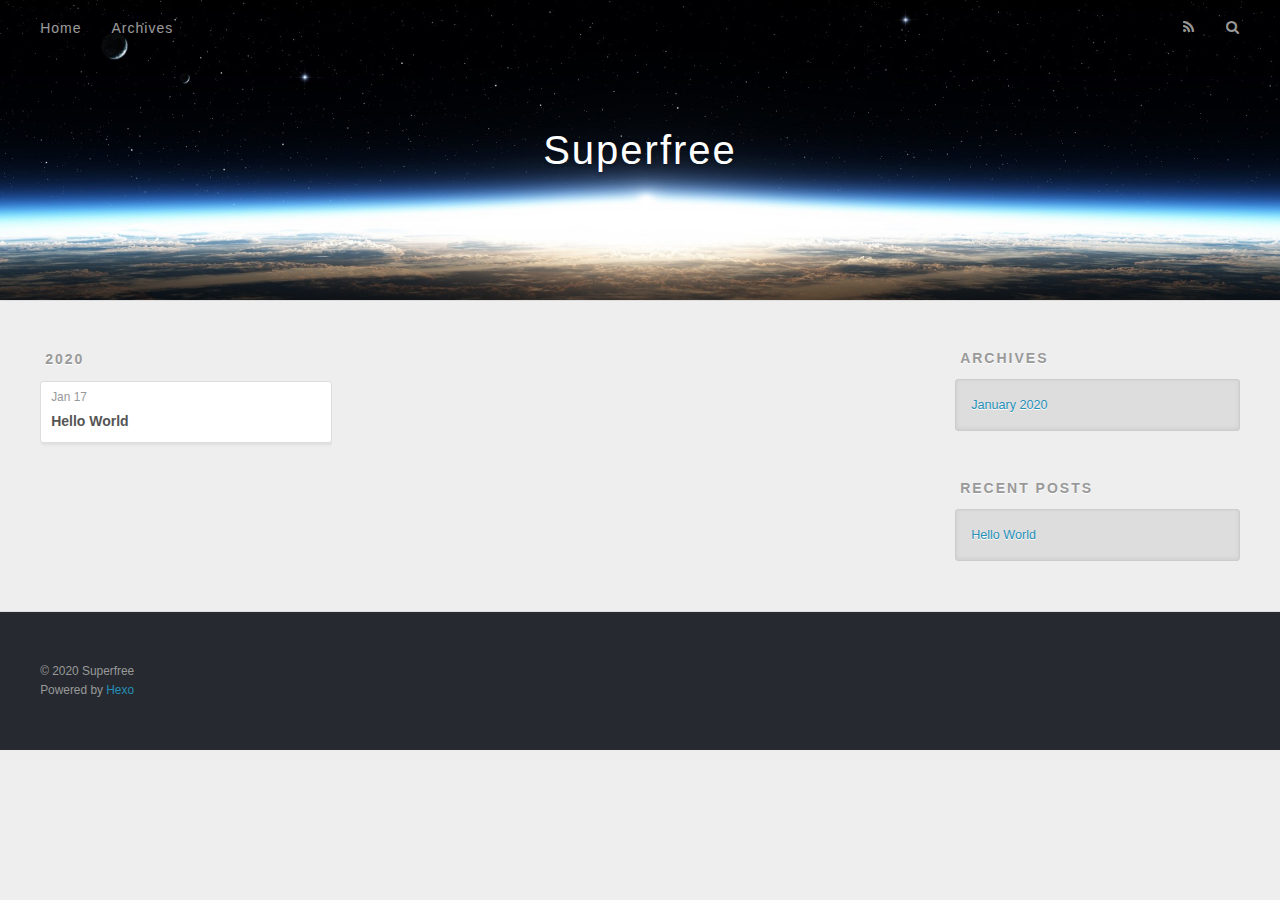
==== archives/index.html @ 98bcb6fc "Site updated: 2020-01-17 13:25:51" ====
<!DOCTYPE html>
<html>
<head>
  <meta charset="utf-8">
  

  
  <title>Archives | Superfree</title>
  <meta name="viewport" content="width=device-width, initial-scale=1, maximum-scale=1">
  <meta property="og:type" content="website">
<meta property="og:title" content="Superfree">
<meta property="og:url" content="http://yoursite.com/archives/index.html">
<meta property="og:site_name" content="Superfree">
<meta property="og:locale" content="en_US">
<meta property="article:author" content="Superfree">
<meta name="twitter:card" content="summary">
  
    <link rel="alternate" href="/atom.xml" title="Superfree" type="application/atom+xml">
  
  
    <link rel="icon" href="/favicon.png">
  
  
    <link href="//fonts.googleapis.com/css?family=Source+Code+Pro" rel="stylesheet" type="text/css">
  
  
<link rel="stylesheet" href="/css/style.css">

<meta name="generator" content="Hexo 4.2.0"></head>

<body>
  <div id="container">
    <div id="wrap">
      <header id="header">
  <div id="banner"></div>
  <div id="header-outer" class="outer">
    <div id="header-title" class="inner">
      <h1 id="logo-wrap">
        <a href="/" id="logo">Superfree</a>
      </h1>
      
    </div>
    <div id="header-inner" class="inner">
      <nav id="main-nav">
        <a id="main-nav-toggle" class="nav-icon"></a>
        
          <a class="main-nav-link" href="/">Home</a>
        
          <a class="main-nav-link" href="/archives">Archives</a>
        
      </nav>
      <nav id="sub-nav">
        
          <a id="nav-rss-link" class="nav-icon" href="/atom.xml" title="RSS Feed"></a>
        
        <a id="nav-search-btn" class="nav-icon" title="Search"></a>
      </nav>
      <div id="search-form-wrap">
        <form action="//google.com/search" method="get" accept-charset="UTF-8" class="search-form"><input type="search" name="q" class="search-form-input" placeholder="Search"><button type="submit" class="search-form-submit">&#xF002;</button><input type="hidden" name="sitesearch" value="http://yoursite.com"></form>
      </div>
    </div>
  </div>
</header>
      <div class="outer">
        <section id="main">
  
  
    
    
      
      
      <section class="archives-wrap">
        <div class="archive-year-wrap">
          <a href="/archives/2020" class="archive-year">2020</a>
        </div>
        <div class="archives">
    
    <article class="archive-article archive-type-post">
  <div class="archive-article-inner">
    <header class="archive-article-header">
      <a href="/2020/01/17/hello-world/" class="archive-article-date">
  <time datetime="2020-01-17T05:00:53.581Z" itemprop="datePublished">Jan 17</time>
</a>
      
  
    <h1 itemprop="name">
      <a class="archive-article-title" href="/2020/01/17/hello-world/">Hello World</a>
    </h1>
  

    </header>
  </div>
</article>
  
  
    </div></section>
  


</section>
        
          <aside id="sidebar">
  
    

  
    

  
    
  
    
  <div class="widget-wrap">
    <h3 class="widget-title">Archives</h3>
    <div class="widget">
      <ul class="archive-list"><li class="archive-list-item"><a class="archive-list-link" href="/archives/2020/01/">January 2020</a></li></ul>
    </div>
  </div>


  
    
  <div class="widget-wrap">
    <h3 class="widget-title">Recent Posts</h3>
    <div class="widget">
      <ul>
        
          <li>
            <a href="/2020/01/17/hello-world/">Hello World</a>
          </li>
        
      </ul>
    </div>
  </div>

  
</aside>
        
      </div>
      <footer id="footer">
  
  <div class="outer">
    <div id="footer-info" class="inner">
      &copy; 2020 Superfree<br>
      Powered by <a href="http://hexo.io/" target="_blank">Hexo</a>
    </div>
  </div>
</footer>
    </div>
    <nav id="mobile-nav">
  
    <a href="/" class="mobile-nav-link">Home</a>
  
    <a href="/archives" class="mobile-nav-link">Archives</a>
  
</nav>
    

<script src="//ajax.googleapis.com/ajax/libs/jquery/2.0.3/jquery.min.js"></script>


  
<link rel="stylesheet" href="/fancybox/jquery.fancybox.css">

  
<script src="/fancybox/jquery.fancybox.pack.js"></script>




<script src="/js/script.js"></script>




  </div>
</body>
</html>
---- css/style.css ----
body {
  width: 100%;
}
body:before,
body:after {
  content: "";
  display: table;
}
body:after {
  clear: both;
}
html,
body,
div,
span,
applet,
object,
iframe,
h1,
h2,
h3,
h4,
h5,
h6,
p,
blockquote,
pre,
a,
abbr,
acronym,
address,
big,
cite,
code,
del,
dfn,
em,
img,
ins,
kbd,
q,
s,
samp,
small,
strike,
strong,
sub,
sup,
tt,
var,
dl,
dt,
dd,
ol,
ul,
li,
fieldset,
form,
label,
legend,
table,
caption,
tbody,
tfoot,
thead,
tr,
th,
td {
  margin: 0;
  padding: 0;
  border: 0;
  outline: 0;
  font-weight: inherit;
  font-style: inherit;
  font-family: inherit;
  font-size: 100%;
  vertical-align: baseline;
}
body {
  line-height: 1;
  color: #000;
  background: #fff;
}
ol,
ul {
  list-style: none;
}
table {
  border-collapse: separate;
  border-spacing: 0;
  vertical-align: middle;
}
caption,
th,
td {
  text-align: left;
  font-weight: normal;
  vertical-align: middle;
}
a img {
  border: none;
}
input,
button {
  margin: 0;
  padding: 0;
}
input::-moz-focus-inner,
button::-moz-focus-inner {
  border: 0;
  padding: 0;
}
@font-face {
  font-family: FontAwesome;
  font-style: normal;
  font-weight: normal;
  src: url("fonts/fontawesome-webfont.eot?v=#4.0.3");
  src: url("fonts/fontawesome-webfont.eot?#iefix&v=#4.0.3") format("embedded-opentype"), url("fonts/fontawesome-webfont.woff?v=#4.0.3") format("woff"), url("fonts/fontawesome-webfont.ttf?v=#4.0.3") format("truetype"), url("fonts/fontawesome-webfont.svg#fontawesomeregular?v=#4.0.3") format("svg");
}
html,
body,
#container {
  height: 100%;
}
body {
  background: #eee;
  font: 14px -apple-system, BlinkMacSystemFont, "Segoe UI", "Roboto", "Oxygen", "Ubuntu", "Cantarell", "Fira Sans", "Droid Sans", "Helvetica Neue", sans-serif;
  -webkit-text-size-adjust: 100%;
}
.outer {
  max-width: 1220px;
  margin: 0 auto;
  padding: 0 20px;
}
.outer:before,
.outer:after {
  content: "";
  display: table;
}
.outer:after {
  clear: both;
}
.inner {
  display: inline;
  float: left;
  width: 98.33333333333333%;
  margin: 0 0.833333333333333%;
}
.left,
.alignleft {
  float: left;
}
.right,
.alignright {
  float: right;
}
.clear {
  clear: both;
}
#container {
  position: relative;
}
.mobile-nav-on {
  overflow: hidden;
}
#wrap {
  height: 100%;
  width: 100%;
  position: absolute;
  top: 0;
  left: 0;
  -webkit-transition: 0.2s ease-out;
  -moz-transition: 0.2s ease-out;
  -ms-transition: 0.2s ease-out;
  transition: 0.2s ease-out;
  z-index: 1;
  background: #eee;
}
.mobile-nav-on #wrap {
  left: 280px;
}
@media screen and (min-width: 768px) {
  #main {
    display: inline;
    float: left;
    width: 73.33333333333333%;
    margin: 0 0.833333333333333%;
  }
}
.article-date,
.article-category-link,
.archive-year,
.widget-title {
  text-decoration: none;
  text-transform: uppercase;
  letter-spacing: 2px;
  color: #999;
  margin-bottom: 1em;
  margin-left: 5px;
  line-height: 1em;
  text-shadow: 0 1px #fff;
  font-weight: bold;
}
.article-inner,
.archive-article-inner {
  background: #fff;
  -webkit-box-shadow: 1px 2px 3px #ddd;
  box-shadow: 1px 2px 3px #ddd;
  border: 1px solid #ddd;
  border-radius: 3px;
}
.article-entry h1,
.widget h1 {
  font-size: 2em;
}
.article-entry h2,
.widget h2 {
  font-size: 1.5em;
}
.article-entry h3,
.widget h3 {
  font-size: 1.3em;
}
.article-entry h4,
.widget h4 {
  font-size: 1.2em;
}
.article-entry h5,
.widget h5 {
  font-size: 1em;
}
.article-entry h6,
.widget h6 {
  font-size: 1em;
  color: #999;
}
.article-entry hr,
.widget hr {
  border: 1px dashed #ddd;
}
.article-entry strong,
.widget strong {
  font-weight: bold;
}
.article-entry em,
.widget em,
.article-entry cite,
.widget cite {
  font-style: italic;
}
.article-entry sup,
.widget sup,
.article-entry sub,
.widget sub {
  font-size: 0.75em;
  line-height: 0;
  position: relative;
  vertical-align: baseline;
}
.article-entry sup,
.widget sup {
  top: -0.5em;
}
.article-entry sub,
.widget sub {
  bottom: -0.2em;
}
.article-entry small,
.widget small {
  font-size: 0.85em;
}
.article-entry acronym,
.widget acronym,
.article-entry abbr,
.widget abbr {
  border-bottom: 1px dotted;
}
.article-entry ul,
.widget ul,
.article-entry ol,
.widget ol,
.article-entry dl,
.widget dl {
  margin: 0 20px;
  line-height: 1.6em;
}
.article-entry ul ul,
.widget ul ul,
.article-entry ol ul,
.widget ol ul,
.article-entry ul ol,
.widget ul ol,
.article-entry ol ol,
.widget ol ol {
  margin-top: 0;
  margin-bottom: 0;
}
.article-entry ul,
.widget ul {
  list-style: disc;
}
.article-entry ol,
.widget ol {
  list-style: decimal;
}
.article-entry dt,
.widget dt {
  font-weight: bold;
}
#header {
  height: 300px;
  position: relative;
  border-bottom: 1px solid #ddd;
}
#header:before,
#header:after {
  content: "";
  position: absolute;
  left: 0;
  right: 0;
  height: 40px;
}
#header:before {
  top: 0;
  background: -webkit-linear-gradient(rgba(0,0,0,0.2), transparent);
  background: -moz-linear-gradient(rgba(0,0,0,0.2), transparent);
  background: -ms-linear-gradient(rgba(0,0,0,0.2), transparent);
  background: linear-gradient(rgba(0,0,0,0.2), transparent);
}
#header:after {
  bottom: 0;
  background: -webkit-linear-gradient(transparent, rgba(0,0,0,0.2));
  background: -moz-linear-gradient(transparent, rgba(0,0,0,0.2));
  background: -ms-linear-gradient(transparent, rgba(0,0,0,0.2));
  background: linear-gradient(transparent, rgba(0,0,0,0.2));
}
#header-outer {
  height: 100%;
  position: relative;
}
#header-inner {
  position: relative;
  overflow: hidden;
}
#banner {
  position: absolute;
  top: 0;
  left: 0;
  width: 100%;
  height: 100%;
  background: url("images/banner.jpg") center #000;
  -webkit-background-size: cover;
  -moz-background-size: cover;
  background-size: cover;
  z-index: -1;
}
#header-title {
  text-align: center;
  height: 40px;
  position: absolute;
  top: 50%;
  left: 0;
  margin-top: -20px;
}
#logo,
#subtitle {
  text-decoration: none;
  color: #fff;
  font-weight: 300;
  text-shadow: 0 1px 4px rgba(0,0,0,0.3);
}
#logo {
  font-size: 40px;
  line-height: 40px;
  letter-spacing: 2px;
}
#subtitle {
  font-size: 16px;
  line-height: 16px;
  letter-spacing: 1px;
}
#subtitle-wrap {
  margin-top: 16px;
}
#main-nav {
  float: left;
  margin-left: -15px;
}
.nav-icon,
.main-nav-link {
  float: left;
  color: #fff;
  opacity: 0.6;
  text-decoration: none;
  text-shadow: 0 1px rgba(0,0,0,0.2);
  -webkit-transition: opacity 0.2s;
  -moz-transition: opacity 0.2s;
  -ms-transition: opacity 0.2s;
  transition: opacity 0.2s;
  display: block;
  padding: 20px 15px;
}
.nav-icon:hover,
.main-nav-link:hover {
  opacity: 1;
}
.nav-icon {
  font-family: FontAwesome;
  text-align: center;
  font-size: 14px;
  width: 14px;
  height: 14px;
  padding: 20px 15px;
  position: relative;
  cursor: pointer;
}
.main-nav-link {
  font-weight: 300;
  letter-spacing: 1px;
}
@media screen and (max-width: 479px) {
  .main-nav-link {
    display: none;
  }
}
#main-nav-toggle {
  display: none;
}
#main-nav-toggle:before {
  content: "\f0c9";
}
@media screen and (max-width: 479px) {
  #main-nav-toggle {
    display: block;
  }
}
#sub-nav {
  float: right;
  margin-right: -15px;
}
#nav-rss-link:before {
  content: "\f09e";
}
#nav-search-btn:before {
  content: "\f002";
}
#search-form-wrap {
  position: absolute;
  top: 15px;
  width: 150px;
  height: 30px;
  right: -150px;
  opacity: 0;
  -webkit-transition: 0.2s ease-out;
  -moz-transition: 0.2s ease-out;
  -ms-transition: 0.2s ease-out;
  transition: 0.2s ease-out;
}
#search-form-wrap.on {
  opacity: 1;
  right: 0;
}
@media screen and (max-width: 479px) {
  #search-form-wrap {
    width: 100%;
    right: -100%;
  }
}
.search-form {
  position: absolute;
  top: 0;
  left: 0;
  right: 0;
  background: #fff;
  padding: 5px 15px;
  border-radius: 15px;
  -webkit-box-shadow: 0 0 10px rgba(0,0,0,0.3);
  box-shadow: 0 0 10px rgba(0,0,0,0.3);
}
.search-form-input {
  border: none;
  background: none;
  color: #555;
  width: 100%;
  font: 13px -apple-system, BlinkMacSystemFont, "Segoe UI", "Roboto", "Oxygen", "Ubuntu", "Cantarell", "Fira Sans", "Droid Sans", "Helvetica Neue", sans-serif;
  outline: none;
}
.search-form-input::-webkit-search-results-decoration,
.search-form-input::-webkit-search-cancel-button {
  -webkit-appearance: none;
}
.search-form-submit {
  position: absolute;
  top: 50%;
  right: 10px;
  margin-top: -7px;
  font: 13px FontAwesome;
  border: none;
  background: none;
  color: #bbb;
  cursor: pointer;
}
.search-form-submit:hover,
.search-form-submit:focus {
  color: #777;
}
.article {
  margin: 50px 0;
}
.article-inner {
  overflow: hidden;
}
.article-meta:before,
.article-meta:after {
  content: "";
  display: table;
}
.article-meta:after {
  clear: both;
}
.article-date {
  float: left;
}
.article-category {
  float: left;
  line-height: 1em;
  color: #ccc;
  text-shadow: 0 1px #fff;
  margin-left: 8px;
}
.article-category:before {
  content: "\2022";
}
.article-category-link {
  margin: 0 12px 1em;
}
.article-header {
  padding: 20px 20px 0;
}
.article-title {
  text-decoration: none;
  font-size: 2em;
  font-weight: bold;
  color: #555;
  line-height: 1.1em;
  -webkit-transition: color 0.2s;
  -moz-transition: color 0.2s;
  -ms-transition: color 0.2s;
  transition: color 0.2s;
}
a.article-title:hover {
  color: #258fb8;
}
.article-entry {
  color: #555;
  padding: 0 20px;
}
.article-entry:before,
.article-entry:after {
  content: "";
  display: table;
}
.article-entry:after {
  clear: both;
}
.article-entry p,
.article-entry table {
  line-height: 1.6em;
  margin: 1.6em 0;
}
.article-entry h1,
.article-entry h2,
.article-entry h3,
.article-entry h4,
.article-entry h5,
.article-entry h6 {
  font-weight: bold;
}
.article-entry h1,
.article-entry h2,
.article-entry h3,
.article-entry h4,
.article-entry h5,
.article-entry h6 {
  line-height: 1.1em;
  margin: 1.1em 0;
}
.article-entry a {
  color: #258fb8;
  text-decoration: none;
}
.article-entry a:hover {
  text-decoration: underline;
}
.article-entry ul,
.article-entry ol,
.article-entry dl {
  margin-top: 1.6em;
  margin-bottom: 1.6em;
}
.article-entry img,
.article-entry video {
  max-width: 100%;
  height: auto;
  display: block;
  margin: auto;
}
.article-entry iframe {
  border: none;
}
.article-entry table {
  width: 100%;
  border-collapse: collapse;
  border-spacing: 0;
}
.article-entry th {
  font-weight: bold;
  border-bottom: 3px solid #ddd;
  padding-bottom: 0.5em;
}
.article-entry td {
  border-bottom: 1px solid #ddd;
  padding: 10px 0;
}
.article-entry blockquote {
  font-family: Georgia, "Times New Roman", serif;
  font-size: 1.4em;
  margin: 1.6em 20px;
  text-align: center;
}
.article-entry blockquote footer {
  font-size: 14px;
  margin: 1.6em 0;
  font-family: -apple-system, BlinkMacSystemFont, "Segoe UI", "Roboto", "Oxygen", "Ubuntu", "Cantarell", "Fira Sans", "Droid Sans", "Helvetica Neue", sans-serif;
}
.article-entry blockquote footer cite:before {
  content: "—";
  padding: 0 0.5em;
}
.article-entry .pullquote {
  text-align: left;
  width: 45%;
  margin: 0;
}
.article-entry .pullquote.left {
  margin-left: 0.5em;
  margin-right: 1em;
}
.article-entry .pullquote.right {
  margin-right: 0.5em;
  margin-left: 1em;
}
.article-entry .caption {
  color: #999;
  display: block;
  font-size: 0.9em;
  margin-top: 0.5em;
  position: relative;
  text-align: center;
}
.article-entry .video-container {
  position: relative;
  padding-top: 56.25%;
  height: 0;
  overflow: hidden;
}
.article-entry .video-container iframe,
.article-entry .video-container object,
.article-entry .video-container embed {
  position: absolute;
  top: 0;
  left: 0;
  width: 100%;
  height: 100%;
  margin-top: 0;
}
.article-more-link a {
  display: inline-block;
  line-height: 1em;
  padding: 6px 15px;
  border-radius: 15px;
  background: #eee;
  color: #999;
  text-shadow: 0 1px #fff;
  text-decoration: none;
}
.article-more-link a:hover {
  background: #258fb8;
  color: #fff;
  text-decoration: none;
  text-shadow: 0 1px #1e7293;
}
.article-footer {
  font-size: 0.85em;
  line-height: 1.6em;
  border-top: 1px solid #ddd;
  padding-top: 1.6em;
  margin: 0 20px 20px;
}
.article-footer:before,
.article-footer:after {
  content: "";
  display: table;
}
.article-footer:after {
  clear: both;
}
.article-footer a {
  color: #999;
  text-decoration: none;
}
.article-footer a:hover {
  color: #555;
}
.article-tag-list-item {
  float: left;
  margin-right: 10px;
}
.article-tag-list-link:before {
  content: "#";
}
.article-comment-link {
  float: right;
}
.article-comment-link:before {
  content: "\f075";
  font-family: FontAwesome;
  padding-right: 8px;
}
.article-share-link {
  cursor: pointer;
  float: right;
  margin-left: 20px;
}
.article-share-link:before {
  content: "\f064";
  font-family: FontAwesome;
  padding-right: 6px;
}
#article-nav {
  position: relative;
}
#article-nav:before,
#article-nav:after {
  content: "";
  display: table;
}
#article-nav:after {
  clear: both;
}
@media screen and (min-width: 768px) {
  #article-nav {
    margin: 50px 0;
  }
  #article-nav:before {
    width: 8px;
    height: 8px;
    position: absolute;
    top: 50%;
    left: 50%;
    margin-top: -4px;
    margin-left: -4px;
    content: "";
    border-radius: 50%;
    background: #ddd;
    -webkit-box-shadow: 0 1px 2px #fff;
    box-shadow: 0 1px 2px #fff;
  }
}
.article-nav-link-wrap {
  text-decoration: none;
  text-shadow: 0 1px #fff;
  color: #999;
  -webkit-box-sizing: border-box;
  -moz-box-sizing: border-box;
  box-sizing: border-box;
  margin-top: 50px;
  text-align: center;
  display: block;
}
.article-nav-link-wrap:hover {
  color: #555;
}
@media screen and (min-width: 768px) {
  .article-nav-link-wrap {
    width: 50%;
    margin-top: 0;
  }
}
@media screen and (min-width: 768px) {
  #article-nav-newer {
    float: left;
    text-align: right;
    padding-right: 20px;
  }
}
@media screen and (min-width: 768px) {
  #article-nav-older {
    float: right;
    text-align: left;
    padding-left: 20px;
  }
}
.article-nav-caption {
  text-transform: uppercase;
  letter-spacing: 2px;
  color: #ddd;
  line-height: 1em;
  font-weight: bold;
}
#article-nav-newer .article-nav-caption {
  margin-right: -2px;
}
.article-nav-title {
  font-size: 0.85em;
  line-height: 1.6em;
  margin-top: 0.5em;
}
.article-share-box {
  position: absolute;
  display: none;
  background: #fff;
  -webkit-box-shadow: 1px 2px 10px rgba(0,0,0,0.2);
  box-shadow: 1px 2px 10px rgba(0,0,0,0.2);
  border-radius: 3px;
  margin-left: -145px;
  overflow: hidden;
  z-index: 1;
}
.article-share-box.on {
  display: block;
}
.article-share-input {
  width: 100%;
  background: none;
  -webkit-box-sizing: border-box;
  -moz-box-sizing: border-box;
  box-sizing: border-box;
  font: 14px -apple-system, BlinkMacSystemFont, "Segoe UI", "Roboto", "Oxygen", "Ubuntu", "Cantarell", "Fira Sans", "Droid Sans", "Helvetica Neue", sans-serif;
  padding: 0 15px;
  color: #555;
  outline: none;
  border: 1px solid #ddd;
  border-radius: 3px 3px 0 0;
  height: 36px;
  line-height: 36px;
}
.article-share-links {
  background: #eee;
}
.article-share-links:before,
.article-share-links:after {
  content: "";
  display: table;
}
.article-share-links:after {
  clear: both;
}
.article-share-twitter,
.article-share-facebook,
.article-share-pinterest,
.article-share-google {
  width: 50px;
  height: 36px;
  display: block;
  float: left;
  position: relative;
  color: #999;
  text-shadow: 0 1px #fff;
}
.article-share-twitter:before,
.article-share-facebook:before,
.article-share-pinterest:before,
.article-share-google:before {
  font-size: 20px;
  font-family: FontAwesome;
  width: 20px;
  height: 20px;
  position: absolute;
  top: 50%;
  left: 50%;
  margin-top: -10px;
  margin-left: -10px;
  text-align: center;
}
.article-share-twitter:hover,
.article-share-facebook:hover,
.article-share-pinterest:hover,
.article-share-google:hover {
  color: #fff;
}
.article-share-twitter:before {
  content: "\f099";
}
.article-share-twitter:hover {
  background: #00aced;
  text-shadow: 0 1px #008abe;
}
.article-share-facebook:before {
  content: "\f09a";
}
.article-share-facebook:hover {
  background: #3b5998;
  text-shadow: 0 1px #2f477a;
}
.article-share-pinterest:before {
  content: "\f0d2";
}
.article-share-pinterest:hover {
  background: #cb2027;
  text-shadow: 0 1px #a21a1f;
}
.article-share-google:before {
  content: "\f0d5";
}
.article-share-google:hover {
  background: #dd4b39;
  text-shadow: 0 1px #be3221;
}
.article-gallery {
  background: #000;
  position: relative;
}
.article-gallery-photos {
  position: relative;
  overflow: hidden;
}
.article-gallery-img {
  display: none;
  max-width: 100%;
}
.article-gallery-img:first-child {
  display: block;
}
.article-gallery-img.loaded {
  position: absolute;
  display: block;
}
.article-gallery-img img {
  display: block;
  max-width: 100%;
  margin: 0 auto;
}
#comments {
  background: #fff;
  -webkit-box-shadow: 1px 2px 3px #ddd;
  box-shadow: 1px 2px 3px #ddd;
  padding: 20px;
  border: 1px solid #ddd;
  border-radius: 3px;
  margin: 50px 0;
}
#comments a {
  color: #258fb8;
}
.archives-wrap {
  margin: 50px 0;
}
.archives:before,
.archives:after {
  content: "";
  display: table;
}
.archives:after {
  clear: both;
}
.archive-year-wrap {
  margin-bottom: 1em;
}
.archives {
  -webkit-column-gap: 10px;
  -moz-column-gap: 10px;
  column-gap: 10px;
}
@media screen and (min-width: 480px) and (max-width: 767px) {
  .archives {
    -webkit-column-count: 2;
    -moz-column-count: 2;
    column-count: 2;
  }
}
@media screen and (min-width: 768px) {
  .archives {
    -webkit-column-count: 3;
    -moz-column-count: 3;
    column-count: 3;
  }
}
.archive-article {
  -webkit-column-break-inside: avoid;
  page-break-inside: avoid;
  overflow: hidden;
  break-inside: avoid-column;
}
.archive-article-inner {
  padding: 10px;
  margin-bottom: 15px;
}
.archive-article-title {
  text-decoration: none;
  font-weight: bold;
  color: #555;
  -webkit-transition: color 0.2s;
  -moz-transition: color 0.2s;
  -ms-transition: color 0.2s;
  transition: color 0.2s;
  line-height: 1.6em;
}
.archive-article-title:hover {
  color: #258fb8;
}
.archive-article-footer {
  margin-top: 1em;
}
.archive-article-date {
  color: #999;
  text-decoration: none;
  font-size: 0.85em;
  line-height: 1em;
  margin-bottom: 0.5em;
  display: block;
}
#page-nav {
  margin: 50px auto;
  background: #fff;
  -webkit-box-shadow: 1px 2px 3px #ddd;
  box-shadow: 1px 2px 3px #ddd;
  border: 1px solid #ddd;
  border-radius: 3px;
  text-align: center;
  color: #999;
  overflow: hidden;
}
#page-nav:before,
#page-nav:after {
  content: "";
  display: table;
}
#page-nav:after {
  clear: both;
}
#page-nav a,
#page-nav span {
  padding: 10px 20px;
  line-height: 1;
  height: 2ex;
}
#page-nav a {
  color: #999;
  text-decoration: none;
}
#page-nav a:hover {
  background: #999;
  color: #fff;
}
#page-nav .prev {
  float: left;
}
#page-nav .next {
  float: right;
}
#page-nav .page-number {
  display: inline-block;
}
@media screen and (max-width: 479px) {
  #page-nav .page-number {
    display: none;
  }
}
#page-nav .current {
  color: #555;
  font-weight: bold;
}
#page-nav .space {
  color: #ddd;
}
#footer {
  background: #262a30;
  padding: 50px 0;
  border-top: 1px solid #ddd;
  color: #999;
}
#footer a {
  color: #258fb8;
  text-decoration: none;
}
#footer a:hover {
  text-decoration: underline;
}
#footer-info {
  line-height: 1.6em;
  font-size: 0.85em;
}
.article-entry pre,
.article-entry .highlight {
  background: #2d2d2d;
  margin: 0 -20px;
  padding: 15px 20px;
  border-style: solid;
  border-color: #ddd;
  border-width: 1px 0;
  overflow: auto;
  color: #ccc;
  line-height: 22.400000000000002px;
}
.article-entry .highlight .gutter pre,
.article-entry .gist .gist-file .gist-data .line-numbers {
  color: #666;
  font-size: 0.85em;
}
.article-entry pre,
.article-entry code {
  font-family: "Source Code Pro", Consolas, Monaco, Menlo, Consolas, monospace;
}
.article-entry code {
  background: #eee;
  text-shadow: 0 1px #fff;
  padding: 0 0.3em;
}
.article-entry pre code {
  background: none;
  text-shadow: none;
  padding: 0;
}
.article-entry .highlight pre {
  border: none;
  margin: 0;
  padding: 0;
}
.article-entry .highlight table {
  margin: 0;
  width: auto;
}
.article-entry .highlight td {
  border: none;
  padding: 0;
}
.article-entry .highlight figcaption {
  font-size: 0.85em;
  color: #999;
  line-height: 1em;
  margin-bottom: 1em;
}
.article-entry .highlight figcaption:before,
.article-entry .highlight figcaption:after {
  content: "";
  display: table;
}
.article-entry .highlight figcaption:after {
  clear: both;
}
.article-entry .highlight figcaption a {
  float: right;
}
.article-entry .highlight .gutter pre {
  text-align: right;
  padding-right: 20px;
}
.article-entry .highlight .line {
  height: 22.400000000000002px;
}
.article-entry .highlight .line.marked {
  background: #515151;
}
.article-entry .gist {
  margin: 0 -20px;
  border-style: solid;
  border-color: #ddd;
  border-width: 1px 0;
  background: #2d2d2d;
  padding: 15px 20px 15px 0;
}
.article-entry .gist .gist-file {
  border: none;
  font-family: "Source Code Pro", Consolas, Monaco, Menlo, Consolas, monospace;
  margin: 0;
}
.article-entry .gist .gist-file .gist-data {
  background: none;
  border: none;
}
.article-entry .gist .gist-file .gist-data .line-numbers {
  background: none;
  border: none;
  padding: 0 20px 0 0;
}
.article-entry .gist .gist-file .gist-data .line-data {
  padding: 0 !important;
}
.article-entry .gist .gist-file .highlight {
  margin: 0;
  padding: 0;
  border: none;
}
.article-entry .gist .gist-file .gist-meta {
  background: #2d2d2d;
  color: #999;
  font: 0.85em -apple-system, BlinkMacSystemFont, "Segoe UI", "Roboto", "Oxygen", "Ubuntu", "Cantarell", "Fira Sans", "Droid Sans", "Helvetica Neue", sans-serif;
  text-shadow: 0 0;
  padding: 0;
  margin-top: 1em;
  margin-left: 20px;
}
.article-entry .gist .gist-file .gist-meta a {
  color: #258fb8;
  font-weight: normal;
}
.article-entry .gist .gist-file .gist-meta a:hover {
  text-decoration: underline;
}
pre .comment,
pre .title {
  color: #999;
}
pre .variable,
pre .attribute,
pre .tag,
pre .regexp,
pre .ruby .constant,
pre .xml .tag .title,
pre .xml .pi,
pre .xml .doctype,
pre .html .doctype,
pre .css .id,
pre .css .class,
pre .css .pseudo {
  color: #f2777a;
}
pre .number,
pre .preprocessor,
pre .built_in,
pre .literal,
pre .params,
pre .constant {
  color: #f99157;
}
pre .class,
pre .ruby .class .title,
pre .css .rules .attribute {
  color: #9c9;
}
pre .string,
pre .value,
pre .inheritance,
pre .header,
pre .ruby .symbol,
pre .xml .cdata {
  color: #9c9;
}
pre .css .hexcolor {
  color: #6cc;
}
pre .function,
pre .python .decorator,
pre .python .title,
pre .ruby .function .title,
pre .ruby .title .keyword,
pre .perl .sub,
pre .javascript .title,
pre .coffeescript .title {
  color: #69c;
}
pre .keyword,
pre .javascript .function {
  color: #c9c;
}
@media screen and (max-width: 479px) {
  #mobile-nav {
    position: absolute;
    top: 0;
    left: 0;
    width: 280px;
    height: 100%;
    background: #191919;
    border-right: 1px solid #fff;
  }
}
@media screen and (max-width: 479px) {
  .mobile-nav-link {
    display: block;
    color: #999;
    text-decoration: none;
    padding: 15px 20px;
    font-weight: bold;
  }
  .mobile-nav-link:hover {
    color: #fff;
  }
}
@media screen and (min-width: 768px) {
  #sidebar {
    display: inline;
    float: left;
    width: 23.333333333333332%;
    margin: 0 0.833333333333333%;
  }
}
.widget-wrap {
  margin: 50px 0;
}
.widget {
  color: #777;
  text-shadow: 0 1px #fff;
  background: #ddd;
  -webkit-box-shadow: 0 -1px 4px #ccc inset;
  box-shadow: 0 -1px 4px #ccc inset;
  border: 1px solid #ccc;
  padding: 15px;
  border-radius: 3px;
}
.widget a {
  color: #258fb8;
  text-decoration: none;
}
.widget a:hover {
  text-decoration: underline;
}
.widget ul ul,
.widget ol ul,
.widget dl ul,
.widget ul ol,
.widget ol ol,
.widget dl ol,
.widget ul dl,
.widget ol dl,
.widget dl dl {
  margin-left: 15px;
  list-style: disc;
}
.widget {
  line-height: 1.6em;
  word-wrap: break-word;
  font-size: 0.9em;
}
.widget ul,
.widget ol {
  list-style: none;
  margin: 0;
}
.widget ul ul,
.widget ol ul,
.widget ul ol,
.widget ol ol {
  margin: 0 20px;
}
.widget ul ul,
.widget ol ul {
  list-style: disc;
}
.widget ul ol,
.widget ol ol {
  list-style: decimal;
}
.category-list-count,
.tag-list-count,
.archive-list-count {
  padding-left: 5px;
  color: #999;
  font-size: 0.85em;
}
.category-list-count:before,
.tag-list-count:before,
.archive-list-count:before {
  content: "(";
}
.category-list-count:after,
.tag-list-count:after,
.archive-list-count:after {
  content: ")";
}
.tagcloud a {
  margin-right: 5px;
  display: inline-block;
}
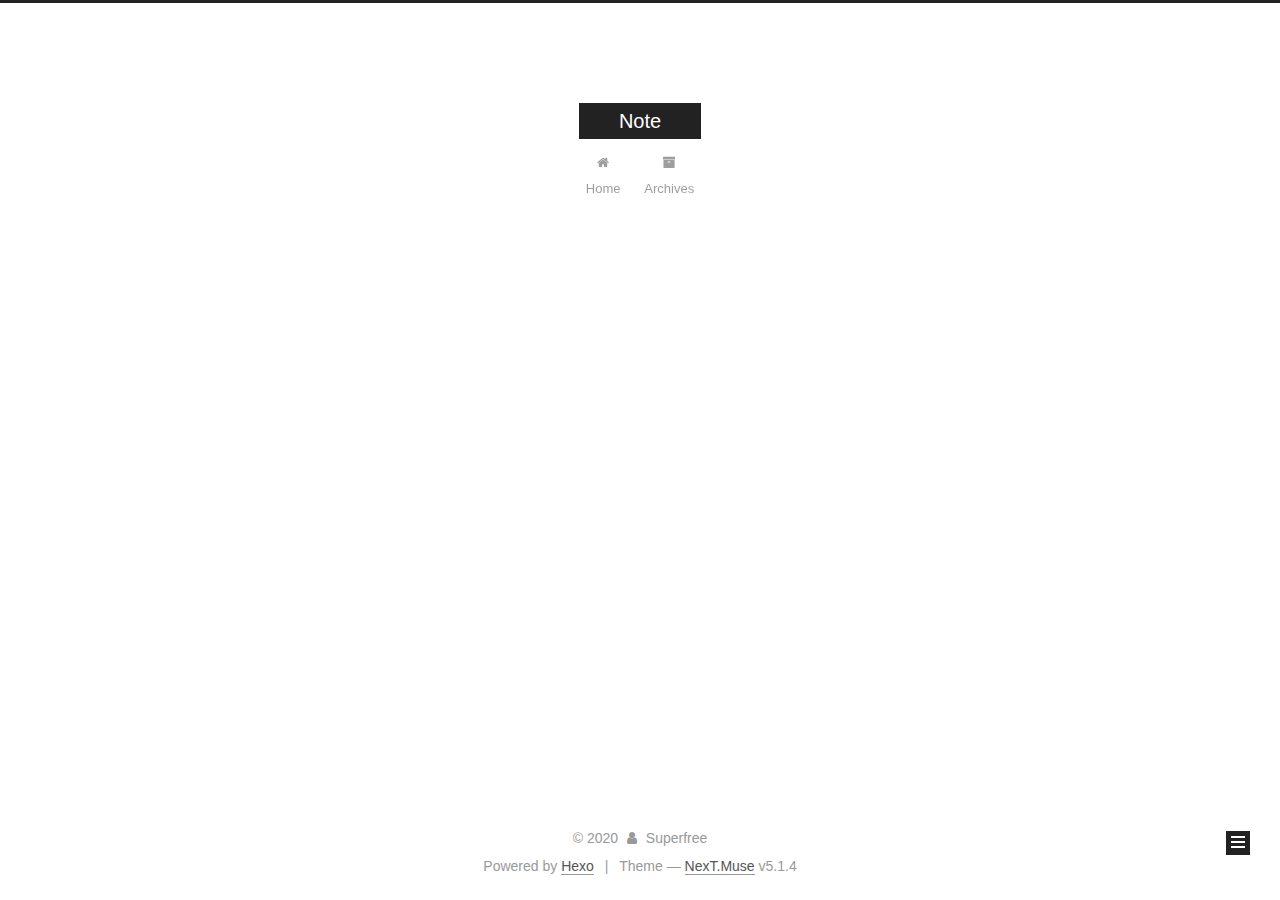
==== commit df83655f: "Site updated: 2020-01-17 14:26:03" ====
--- a/archives/index.html
+++ b/archives/index.html
@@ -1,178 +1,588 @@
 <!DOCTYPE html>
-<html>
+
+
+
+  
+
+
+<html class="theme-next muse use-motion" lang="zh">
 <head>
-  <meta charset="utf-8">
-  
-
-  
-  <title>Archives | Superfree</title>
-  <meta name="viewport" content="width=device-width, initial-scale=1, maximum-scale=1">
-  <meta property="og:type" content="website">
-<meta property="og:title" content="Superfree">
+  <meta charset="UTF-8"/>
+<meta http-equiv="X-UA-Compatible" content="IE=edge" />
+<meta name="viewport" content="width=device-width, initial-scale=1, maximum-scale=1"/>
+<meta name="theme-color" content="#222">
+
+
+
+
+
+
+
+
+
+<meta http-equiv="Cache-Control" content="no-transform" />
+<meta http-equiv="Cache-Control" content="no-siteapp" />
+
+
+
+
+
+
+
+
+
+
+
+
+
+
+
+
+  
+  
+  <link href="/lib/fancybox/source/jquery.fancybox.css?v=2.1.5" rel="stylesheet" type="text/css" />
+
+
+
+
+
+
+
+<link href="/lib/font-awesome/css/font-awesome.min.css?v=4.6.2" rel="stylesheet" type="text/css" />
+
+<link href="/css/main.css?v=5.1.4" rel="stylesheet" type="text/css" />
+
+
+  <link rel="apple-touch-icon" sizes="180x180" href="/images/apple-touch-icon-next.png?v=5.1.4">
+
+
+  <link rel="icon" type="image/png" sizes="32x32" href="/images/favicon-32x32-next.png?v=5.1.4">
+
+
+  <link rel="icon" type="image/png" sizes="16x16" href="/images/favicon-16x16-next.png?v=5.1.4">
+
+
+  <link rel="mask-icon" href="/images/logo.svg?v=5.1.4" color="#222">
+
+
+
+
+
+  <meta name="keywords" content="Hexo, NexT" />
+
+
+
+
+
+
+
+
+
+
+<meta property="og:type" content="website">
+<meta property="og:title" content="Note">
 <meta property="og:url" content="http://yoursite.com/archives/index.html">
-<meta property="og:site_name" content="Superfree">
-<meta property="og:locale" content="en_US">
+<meta property="og:site_name" content="Note">
+<meta property="og:locale" content="zh">
 <meta property="article:author" content="Superfree">
 <meta name="twitter:card" content="summary">
-  
-    <link rel="alternate" href="/atom.xml" title="Superfree" type="application/atom+xml">
-  
-  
-    <link rel="icon" href="/favicon.png">
-  
-  
-    <link href="//fonts.googleapis.com/css?family=Source+Code+Pro" rel="stylesheet" type="text/css">
-  
-  
-<link rel="stylesheet" href="/css/style.css">
+
+
+
+<script type="text/javascript" id="hexo.configurations">
+  var NexT = window.NexT || {};
+  var CONFIG = {
+    root: '/',
+    scheme: 'Muse',
+    version: '5.1.4',
+    sidebar: {"position":"left","display":"post","offset":12,"b2t":false,"scrollpercent":false,"onmobile":false},
+    fancybox: true,
+    tabs: true,
+    motion: {"enable":true,"async":false,"transition":{"post_block":"fadeIn","post_header":"slideDownIn","post_body":"slideDownIn","coll_header":"slideLeftIn","sidebar":"slideUpIn"}},
+    duoshuo: {
+      userId: '0',
+      author: 'Author'
+    },
+    algolia: {
+      applicationID: '',
+      apiKey: '',
+      indexName: '',
+      hits: {"per_page":10},
+      labels: {"input_placeholder":"Search for Posts","hits_empty":"We didn't find any results for the search: ${query}","hits_stats":"${hits} results found in ${time} ms"}
+    }
+  };
+</script>
+
+
+
+  <link rel="canonical" href="http://yoursite.com/archives/"/>
+
+
+
+
+
+  <title>Archive | Note</title>
+  
+
+
+
+
+
+
+
 
 <meta name="generator" content="Hexo 4.2.0"></head>
 
-<body>
-  <div id="container">
-    <div id="wrap">
-      <header id="header">
-  <div id="banner"></div>
-  <div id="header-outer" class="outer">
-    <div id="header-title" class="inner">
-      <h1 id="logo-wrap">
-        <a href="/" id="logo">Superfree</a>
-      </h1>
-      
+<body itemscope itemtype="http://schema.org/WebPage" lang="zh">
+
+  
+  
+    
+  
+
+  <div class="container sidebar-position-left page-archive">
+    <div class="headband"></div>
+
+    <header id="header" class="header" itemscope itemtype="http://schema.org/WPHeader">
+      <div class="header-inner"><div class="site-brand-wrapper">
+  <div class="site-meta ">
+    
+
+    <div class="custom-logo-site-title">
+      <a href="/"  class="brand" rel="start">
+        <span class="logo-line-before"><i></i></span>
+        <span class="site-title">Note</span>
+        <span class="logo-line-after"><i></i></span>
+      </a>
     </div>
-    <div id="header-inner" class="inner">
-      <nav id="main-nav">
-        <a id="main-nav-toggle" class="nav-icon"></a>
-        
-          <a class="main-nav-link" href="/">Home</a>
-        
-          <a class="main-nav-link" href="/archives">Archives</a>
-        
-      </nav>
-      <nav id="sub-nav">
-        
-          <a id="nav-rss-link" class="nav-icon" href="/atom.xml" title="RSS Feed"></a>
-        
-        <a id="nav-search-btn" class="nav-icon" title="Search"></a>
-      </nav>
-      <div id="search-form-wrap">
-        <form action="//google.com/search" method="get" accept-charset="UTF-8" class="search-form"><input type="search" name="q" class="search-form-input" placeholder="Search"><button type="submit" class="search-form-submit">&#xF002;</button><input type="hidden" name="sitesearch" value="http://yoursite.com"></form>
+      
+        <p class="site-subtitle"></p>
+      
+  </div>
+
+  <div class="site-nav-toggle">
+    <button>
+      <span class="btn-bar"></span>
+      <span class="btn-bar"></span>
+      <span class="btn-bar"></span>
+    </button>
+  </div>
+</div>
+
+<nav class="site-nav">
+  
+
+  
+    <ul id="menu" class="menu">
+      
+        
+        <li class="menu-item menu-item-home">
+          <a href="/%20" rel="section">
+            
+              <i class="menu-item-icon fa fa-fw fa-home"></i> <br />
+            
+            Home
+          </a>
+        </li>
+      
+        
+        <li class="menu-item menu-item-archives">
+          <a href="/archives/%20" rel="section">
+            
+              <i class="menu-item-icon fa fa-fw fa-archive"></i> <br />
+            
+            Archives
+          </a>
+        </li>
+      
+
+      
+    </ul>
+  
+
+  
+</nav>
+
+
+
+ </div>
+    </header>
+
+    <main id="main" class="main">
+      <div class="main-inner">
+        <div class="content-wrap">
+          <div id="content" class="content">
+            
+
+  
+  
+  
+  <div class="post-block archive">
+    <div id="posts" class="posts-collapse">
+      <span class="archive-move-on"></span>
+
+      <span class="archive-page-counter">
+        
+        
+        
+          
+        
+        Um..! 2 posts in total. Keep on posting.
+      </span>
+
+      
+
+        
+        
+        
+
+        
+          
+          <div class="collection-title">
+            <h1 class="archive-year" id="archive-year-2020">2020</h1>
+          </div>
+        
+        
+
+        
+
+  <article class="post post-type-normal" itemscope itemtype="http://schema.org/Article">
+    <header class="post-header">
+
+      <h2 class="post-title">
+        
+            <a class="post-title-link" href="/2020/01/17/test/" itemprop="url">
+              
+                <span itemprop="name">test</span>
+              
+            </a>
+        
+      </h2>
+
+      <div class="post-meta">
+        <time class="post-time" itemprop="dateCreated"
+              datetime="2020-01-17T13:28:03+08:00"
+              content="2020-01-17" >
+          01-17
+        </time>
       </div>
+
+    </header>
+  </article>
+
+
+
+      
+
+        
+        
+        
+
+        
+        
+
+        
+
+  <article class="post post-type-normal" itemscope itemtype="http://schema.org/Article">
+    <header class="post-header">
+
+      <h2 class="post-title">
+        
+            <a class="post-title-link" href="/2020/01/17/hello-world/" itemprop="url">
+              
+                <span itemprop="name">Hello World</span>
+              
+            </a>
+        
+      </h2>
+
+      <div class="post-meta">
+        <time class="post-time" itemprop="dateCreated"
+              datetime="2020-01-17T13:00:53+08:00"
+              content="2020-01-17" >
+          01-17
+        </time>
+      </div>
+
+    </header>
+  </article>
+
+
+
+      
+
     </div>
   </div>
-</header>
-      <div class="outer">
-        <section id="main">
-  
-  
-    
-    
-      
-      
-      <section class="archives-wrap">
-        <div class="archive-year-wrap">
-          <a href="/archives/2020" class="archive-year">2020</a>
+  
+  
+  
+
+  
+
+
+
+          </div>
+          
+
+
+          
+
         </div>
-        <div class="archives">
-    
-    <article class="archive-article archive-type-post">
-  <div class="archive-article-inner">
-    <header class="archive-article-header">
-      <a href="/2020/01/17/hello-world/" class="archive-article-date">
-  <time datetime="2020-01-17T05:00:53.581Z" itemprop="datePublished">Jan 17</time>
-</a>
-      
-  
-    <h1 itemprop="name">
-      <a class="archive-article-title" href="/2020/01/17/hello-world/">Hello World</a>
-    </h1>
-  
-
-    </header>
-  </div>
-</article>
-  
-  
-    </div></section>
-  
-
-
-</section>
-        
-          <aside id="sidebar">
-  
-    
-
-  
-    
-
-  
-    
-  
-    
-  <div class="widget-wrap">
-    <h3 class="widget-title">Archives</h3>
-    <div class="widget">
-      <ul class="archive-list"><li class="archive-list-item"><a class="archive-list-link" href="/archives/2020/01/">January 2020</a></li></ul>
+        
+          
+  
+  <div class="sidebar-toggle">
+    <div class="sidebar-toggle-line-wrap">
+      <span class="sidebar-toggle-line sidebar-toggle-line-first"></span>
+      <span class="sidebar-toggle-line sidebar-toggle-line-middle"></span>
+      <span class="sidebar-toggle-line sidebar-toggle-line-last"></span>
     </div>
   </div>
 
-
-  
+  <aside id="sidebar" class="sidebar">
     
-  <div class="widget-wrap">
-    <h3 class="widget-title">Recent Posts</h3>
-    <div class="widget">
-      <ul>
-        
-          <li>
-            <a href="/2020/01/17/hello-world/">Hello World</a>
-          </li>
-        
-      </ul>
+    <div class="sidebar-inner">
+
+      
+
+      
+
+      <section class="site-overview-wrap sidebar-panel sidebar-panel-active">
+        <div class="site-overview">
+          <div class="site-author motion-element" itemprop="author" itemscope itemtype="http://schema.org/Person">
+            
+              <p class="site-author-name" itemprop="name">Superfree</p>
+              <p class="site-description motion-element" itemprop="description"></p>
+          </div>
+
+          <nav class="site-state motion-element">
+
+            
+              <div class="site-state-item site-state-posts">
+              
+                <a href="/archives/%20%7C%7C%20archive">
+              
+                  <span class="site-state-item-count">2</span>
+                  <span class="site-state-item-name">posts</span>
+                </a>
+              </div>
+            
+
+            
+
+            
+
+          </nav>
+
+          
+
+          
+
+          
+          
+
+          
+          
+
+          
+
+        </div>
+      </section>
+
+      
+
+      
+
     </div>
+  </aside>
+
+
+        
+      </div>
+    </main>
+
+    <footer id="footer" class="footer">
+      <div class="footer-inner">
+        <div class="copyright">&copy; <span itemprop="copyrightYear">2020</span>
+  <span class="with-love">
+    <i class="fa fa-user"></i>
+  </span>
+  <span class="author" itemprop="copyrightHolder">Superfree</span>
+
+  
+</div>
+
+
+  <div class="powered-by">Powered by <a class="theme-link" target="_blank" href="https://hexo.io">Hexo</a></div>
+
+
+
+  <span class="post-meta-divider">|</span>
+
+
+
+  <div class="theme-info">Theme &mdash; <a class="theme-link" target="_blank" href="https://github.com/iissnan/hexo-theme-next">NexT.Muse</a> v5.1.4</div>
+
+
+
+
+        
+
+
+
+
+
+
+
+        
+      </div>
+    </footer>
+
+    
+      <div class="back-to-top">
+        <i class="fa fa-arrow-up"></i>
+        
+      </div>
+    
+
+    
+
   </div>
 
   
-</aside>
-        
-      </div>
-      <footer id="footer">
-  
-  <div class="outer">
-    <div id="footer-info" class="inner">
-      &copy; 2020 Superfree<br>
-      Powered by <a href="http://hexo.io/" target="_blank">Hexo</a>
-    </div>
-  </div>
-</footer>
-    </div>
-    <nav id="mobile-nav">
-  
-    <a href="/" class="mobile-nav-link">Home</a>
-  
-    <a href="/archives" class="mobile-nav-link">Archives</a>
-  
-</nav>
-    
-
-<script src="//ajax.googleapis.com/ajax/libs/jquery/2.0.3/jquery.min.js"></script>
-
-
-  
-<link rel="stylesheet" href="/fancybox/jquery.fancybox.css">
-
-  
-<script src="/fancybox/jquery.fancybox.pack.js"></script>
-
-
-
-
-<script src="/js/script.js"></script>
-
-
-
-
-  </div>
+
+<script type="text/javascript">
+  if (Object.prototype.toString.call(window.Promise) !== '[object Function]') {
+    window.Promise = null;
+  }
+</script>
+
+
+
+
+
+
+
+
+
+  
+
+
+
+
+
+
+
+
+
+
+
+
+  
+  
+    <script type="text/javascript" src="/lib/jquery/index.js?v=2.1.3"></script>
+  
+
+  
+  
+    <script type="text/javascript" src="/lib/fastclick/lib/fastclick.min.js?v=1.0.6"></script>
+  
+
+  
+  
+    <script type="text/javascript" src="/lib/jquery_lazyload/jquery.lazyload.js?v=1.9.7"></script>
+  
+
+  
+  
+    <script type="text/javascript" src="/lib/velocity/velocity.min.js?v=1.2.1"></script>
+  
+
+  
+  
+    <script type="text/javascript" src="/lib/velocity/velocity.ui.min.js?v=1.2.1"></script>
+  
+
+  
+  
+    <script type="text/javascript" src="/lib/fancybox/source/jquery.fancybox.pack.js?v=2.1.5"></script>
+  
+
+
+  
+
+
+  <script type="text/javascript" src="/js/src/utils.js?v=5.1.4"></script>
+
+  <script type="text/javascript" src="/js/src/motion.js?v=5.1.4"></script>
+
+
+
+  
+  
+
+  
+
+  
+
+
+  <script type="text/javascript" src="/js/src/bootstrap.js?v=5.1.4"></script>
+
+
+
+  
+
+
+  
+
+
+
+
+	
+
+
+
+
+
+  
+
+
+
+
+
+  
+
+
+
+
+
+
+
+
+
+
+
+
+  
+
+
+
+
+
+  
+
+  
+
+  
+
+  
+  
+
+  
+
+  
+
+  
+
 </body>
-</html>+</html>
--- a/css/main.css
+++ b/css/main.css
@@ -0,0 +1,2662 @@
+/* normalize.css v3.0.2 | MIT License | git.io/normalize */
+html {
+  font-family: sans-serif; /* 1 */
+  -ms-text-size-adjust: 100%; /* 2 */
+  -webkit-text-size-adjust: 100%; /* 2 */
+}
+body {
+  margin: 0;
+}
+article,
+aside,
+details,
+figcaption,
+figure,
+footer,
+header,
+hgroup,
+main,
+menu,
+nav,
+section,
+summary {
+  display: block;
+}
+audio,
+canvas,
+progress,
+video {
+  display: inline-block; /* 1 */
+  vertical-align: baseline; /* 2 */
+}
+audio:not([controls]) {
+  display: none;
+  height: 0;
+}
+[hidden],
+template {
+  display: none;
+}
+a {
+  background-color: transparent;
+}
+a:active,
+a:hover {
+  outline: 0;
+}
+abbr[title] {
+  border-bottom: 1px dotted;
+}
+b,
+strong {
+  font-weight: bold;
+}
+dfn {
+  font-style: italic;
+}
+h1 {
+  font-size: 2em;
+  margin: 0.67em 0;
+}
+mark {
+  background: #ff0;
+  color: #000;
+}
+small {
+  font-size: 80%;
+}
+sub,
+sup {
+  font-size: 75%;
+  line-height: 0;
+  position: relative;
+  vertical-align: baseline;
+}
+sup {
+  top: -0.5em;
+}
+sub {
+  bottom: -0.25em;
+}
+img {
+  border: 0;
+}
+svg:not(:root) {
+  overflow: hidden;
+}
+figure {
+  margin: 1em 40px;
+}
+hr {
+  -moz-box-sizing: content-box;
+  box-sizing: content-box;
+  height: 0;
+}
+pre {
+  overflow: auto;
+}
+code,
+kbd,
+pre,
+samp {
+  font-family: monospace, monospace;
+  font-size: 1em;
+}
+button,
+input,
+optgroup,
+select,
+textarea {
+  color: inherit; /* 1 */
+  font: inherit; /* 2 */
+  margin: 0; /* 3 */
+}
+button {
+  overflow: visible;
+}
+button,
+select {
+  text-transform: none;
+}
+button,
+html input[type="button"],
+input[type="reset"],
+input[type="submit"] {
+  -webkit-appearance: button; /* 2 */
+  cursor: pointer; /* 3 */
+}
+button[disabled],
+html input[disabled] {
+  cursor: default;
+}
+button::-moz-focus-inner,
+input::-moz-focus-inner {
+  border: 0;
+  padding: 0;
+}
+input {
+  line-height: normal;
+}
+input[type="checkbox"],
+input[type="radio"] {
+  box-sizing: border-box; /* 1 */
+  padding: 0; /* 2 */
+}
+input[type="number"]::-webkit-inner-spin-button,
+input[type="number"]::-webkit-outer-spin-button {
+  height: auto;
+}
+input[type="search"] {
+  -webkit-appearance: textfield; /* 1 */
+  -moz-box-sizing: content-box;
+  -webkit-box-sizing: content-box; /* 2 */
+  box-sizing: content-box;
+}
+input[type="search"]::-webkit-search-cancel-button,
+input[type="search"]::-webkit-search-decoration {
+  -webkit-appearance: none;
+}
+fieldset {
+  border: 1px solid #c0c0c0;
+  margin: 0 2px;
+  padding: 0.35em 0.625em 0.75em;
+}
+legend {
+  border: 0; /* 1 */
+  padding: 0; /* 2 */
+}
+textarea {
+  overflow: auto;
+}
+optgroup {
+  font-weight: bold;
+}
+table {
+  border-collapse: collapse;
+  border-spacing: 0;
+}
+td,
+th {
+  padding: 0;
+}
+::selection {
+  background: #262a30;
+  color: #fff;
+}
+body {
+  position: relative;
+  font-family: 'Lato', "PingFang SC", "Microsoft YaHei", sans-serif;
+  font-size: 14px;
+  line-height: 2;
+  color: #555;
+  background: #fff;
+}
+@media (max-width: 767px) {
+  body {
+    padding-right: 0 !important;
+  }
+}
+@media (min-width: 768px) and (max-width: 991px) {
+  body {
+    padding-right: 0 !important;
+  }
+}
+@media (min-width: 1600px) {
+  body {
+    font-size: 16px;
+  }
+}
+h1,
+h2,
+h3,
+h4,
+h5,
+h6 {
+  margin: 0;
+  padding: 0;
+  font-weight: bold;
+  line-height: 1.5;
+  font-family: 'Lato', "PingFang SC", "Microsoft YaHei", sans-serif;
+}
+h2,
+h3,
+h4,
+h5,
+h6 {
+  margin: 20px 0 15px;
+}
+h1 {
+  font-size: 22px;
+}
+@media (max-width: 767px) {
+  h1 {
+    font-size: 18px;
+  }
+}
+h2 {
+  font-size: 20px;
+}
+@media (max-width: 767px) {
+  h2 {
+    font-size: 16px;
+  }
+}
+h3 {
+  font-size: 18px;
+}
+@media (max-width: 767px) {
+  h3 {
+    font-size: 14px;
+  }
+}
+h4 {
+  font-size: 16px;
+}
+@media (max-width: 767px) {
+  h4 {
+    font-size: 12px;
+  }
+}
+h5 {
+  font-size: 14px;
+}
+@media (max-width: 767px) {
+  h5 {
+    font-size: 10px;
+  }
+}
+h6 {
+  font-size: 12px;
+}
+@media (max-width: 767px) {
+  h6 {
+    font-size: 8px;
+  }
+}
+p {
+  margin: 0 0 20px 0;
+}
+a {
+  color: #555;
+  text-decoration: none;
+  outline: none;
+  border-bottom: 1px solid #999;
+  word-wrap: break-word;
+}
+a:hover {
+  color: #222;
+  border-bottom-color: #222;
+}
+blockquote {
+  margin: 0;
+  padding: 0;
+}
+img {
+  display: block;
+  margin: auto;
+  max-width: 100%;
+  height: auto;
+}
+hr {
+  margin: 40px 0;
+  height: 3px;
+  border: none;
+  background-color: #ddd;
+  background-image: repeating-linear-gradient(-45deg, #fff, #fff 4px, transparent 4px, transparent 8px);
+}
+blockquote {
+  padding: 0 15px;
+  color: #666;
+  border-left: 4px solid #ddd;
+}
+blockquote cite::before {
+  content: "-";
+  padding: 0 5px;
+}
+dt {
+  font-weight: 700;
+}
+dd {
+  margin: 0;
+  padding: 0;
+}
+kbd {
+  border: 1px solid #ccc;
+  border-radius: 0.2em;
+  box-shadow: 0.1em 0.1em 0.2em rgba(0,0,0,0.1);
+  background-color: #f9f9f9;
+  font-family: inherit;
+  background-image: -webkit-linear-gradient(top, #eee, #fff, #eee);
+  padding: 0.1em 0.3em;
+  white-space: nowrap;
+}
+.text-left {
+  text-align: left;
+}
+.text-center {
+  text-align: center;
+}
+.text-right {
+  text-align: right;
+}
+.text-justify {
+  text-align: justify;
+}
+.text-nowrap {
+  white-space: nowrap;
+}
+.text-lowercase {
+  text-transform: lowercase;
+}
+.text-uppercase {
+  text-transform: uppercase;
+}
+.text-capitalize {
+  text-transform: capitalize;
+}
+.center-block {
+  display: block;
+  margin-left: auto;
+  margin-right: auto;
+}
+.clearfix:before,
+.clearfix:after {
+  content: " ";
+  display: table;
+}
+.clearfix:after {
+  clear: both;
+}
+.pullquote {
+  width: 45%;
+}
+.pullquote.left {
+  float: left;
+  margin-left: 5px;
+  margin-right: 10px;
+}
+.pullquote.right {
+  float: right;
+  margin-left: 10px;
+  margin-right: 5px;
+}
+.affix.affix.affix {
+  position: fixed;
+}
+.translation {
+  margin-top: -20px;
+  font-size: 14px;
+  color: #999;
+}
+.scrollbar-measure {
+  width: 100px;
+  height: 100px;
+  overflow: scroll;
+  position: absolute;
+  top: -9999px;
+}
+.use-motion .motion-element {
+  opacity: 0;
+}
+table {
+  margin: 20px 0;
+  width: 100%;
+  border-collapse: collapse;
+  border-spacing: 0;
+  border: 1px solid #ddd;
+  font-size: 14px;
+  table-layout: fixed;
+  word-wrap: break-all;
+}
+table>tbody>tr:nth-of-type(odd) {
+  background-color: #f9f9f9;
+}
+table>tbody>tr:hover {
+  background-color: #f5f5f5;
+}
+caption,
+th,
+td {
+  padding: 8px;
+  text-align: left;
+  vertical-align: middle;
+  font-weight: normal;
+}
+th,
+td {
+  border-bottom: 3px solid #ddd;
+  border-right: 1px solid #eee;
+}
+th {
+  padding-bottom: 10px;
+  font-weight: 700;
+}
+td {
+  border-bottom-width: 1px;
+}
+html,
+body {
+  height: 100%;
+}
+.container {
+  position: relative;
+  min-height: 100%;
+}
+.header-inner {
+  margin: 0 auto;
+  padding: 100px 0 70px;
+  width: 700px;
+}
+@media (min-width: 1600px) {
+  .container .header-inner {
+    width: 900px;
+  }
+}
+.main {
+  padding-bottom: 150px;
+}
+.main-inner {
+  margin: 0 auto;
+  width: 700px;
+}
+@media (min-width: 1600px) {
+  .container .main-inner {
+    width: 900px;
+  }
+}
+.footer {
+  position: absolute;
+  left: 0;
+  bottom: 0;
+  width: 100%;
+  min-height: 50px;
+}
+.footer-inner {
+  box-sizing: border-box;
+  margin: 20px auto;
+  width: 700px;
+}
+@media (min-width: 1600px) {
+  .container .footer-inner {
+    width: 900px;
+  }
+}
+pre,
+.highlight {
+  overflow: auto;
+  margin: 20px 0;
+  padding: 0;
+  font-size: 13px;
+  color: #4d4d4c;
+  background: #f7f7f7;
+  line-height: 1.6;
+}
+pre,
+code {
+  font-family: consolas, Menlo, "PingFang SC", "Microsoft YaHei", monospace;
+}
+code {
+  padding: 2px 4px;
+  word-wrap: break-word;
+  color: #555;
+  background: #eee;
+  border-radius: 3px;
+  font-size: 13px;
+}
+pre {
+  padding: 10px;
+}
+pre code {
+  padding: 0;
+  color: #4d4d4c;
+  background: none;
+  text-shadow: none;
+}
+.highlight {
+  border-radius: 1px;
+}
+.highlight pre {
+  border: none;
+  margin: 0;
+  padding: 10px 0;
+}
+.highlight table {
+  margin: 0;
+  width: auto;
+  border: none;
+}
+.highlight td {
+  border: none;
+  padding: 0;
+}
+.highlight figcaption {
+  font-size: 1em;
+  color: #4d4d4c;
+  line-height: 1em;
+  margin-bottom: 1em;
+}
+.highlight figcaption:before,
+.highlight figcaption:after {
+  content: " ";
+  display: table;
+}
+.highlight figcaption:after {
+  clear: both;
+}
+.highlight figcaption a {
+  float: right;
+  color: #4d4d4c;
+}
+.highlight figcaption a:hover {
+  border-bottom-color: #4d4d4c;
+}
+.highlight .gutter pre {
+  padding-left: 10px;
+  padding-right: 10px;
+  color: #869194;
+  text-align: right;
+  background-color: #eff2f3;
+}
+.highlight .code pre {
+  width: 100%;
+  padding-left: 10px;
+  padding-right: 10px;
+  background-color: #f7f7f7;
+}
+.highlight .line {
+  height: 20px;
+}
+.gutter {
+  -webkit-user-select: none;
+  -moz-user-select: none;
+  -ms-user-select: none;
+  user-select: none;
+}
+.gist table {
+  width: auto;
+}
+.gist table td {
+  border: none;
+}
+pre .deletion {
+  background: #fdd;
+}
+pre .addition {
+  background: #dfd;
+}
+pre .meta {
+  color: #8959a8;
+}
+pre .comment {
+  color: #8e908c;
+}
+pre .variable,
+pre .attribute,
+pre .tag,
+pre .regexp,
+pre .ruby .constant,
+pre .xml .tag .title,
+pre .xml .pi,
+pre .xml .doctype,
+pre .html .doctype,
+pre .css .id,
+pre .css .class,
+pre .css .pseudo {
+  color: #c82829;
+}
+pre .number,
+pre .preprocessor,
+pre .built_in,
+pre .literal,
+pre .params,
+pre .constant,
+pre .command {
+  color: #f5871f;
+}
+pre .ruby .class .title,
+pre .css .rules .attribute,
+pre .string,
+pre .value,
+pre .inheritance,
+pre .header,
+pre .ruby .symbol,
+pre .xml .cdata,
+pre .special,
+pre .number,
+pre .formula {
+  color: #718c00;
+}
+pre .title,
+pre .css .hexcolor {
+  color: #3e999f;
+}
+pre .function,
+pre .python .decorator,
+pre .python .title,
+pre .ruby .function .title,
+pre .ruby .title .keyword,
+pre .perl .sub,
+pre .javascript .title,
+pre .coffeescript .title {
+  color: #4271ae;
+}
+pre .keyword,
+pre .javascript .function {
+  color: #8959a8;
+}
+.full-image.full-image.full-image.full-image {
+  border: none;
+  max-width: 100%;
+  width: auto;
+  margin: 20px auto 25px;
+}
+@media (min-width: 992px) {
+  .full-image.full-image.full-image.full-image {
+    max-width: none;
+    width: 110%;
+    margin: 25px -5%;
+  }
+}
+.blockquote-center,
+.page-home .post-type-quote blockquote,
+.page-post-detail .post-type-quote blockquote {
+  position: relative;
+  margin: 40px 0;
+  padding: 0;
+  border-left: none;
+  text-align: center;
+}
+.blockquote-center::before,
+.page-home .post-type-quote blockquote::before,
+.page-post-detail .post-type-quote blockquote::before,
+.blockquote-center::after,
+.page-home .post-type-quote blockquote::after,
+.page-post-detail .post-type-quote blockquote::after {
+  position: absolute;
+  content: ' ';
+  display: block;
+  width: 100%;
+  height: 24px;
+  opacity: 0.2;
+  background-repeat: no-repeat;
+  background-position: 0 -6px;
+  background-size: 22px 22px;
+}
+.blockquote-center::before,
+.page-home .post-type-quote blockquote::before,
+.page-post-detail .post-type-quote blockquote::before {
+  top: -20px;
+  background-image: url("../images/quote-l.svg");
+  border-top: 1px solid #ccc;
+}
+.blockquote-center::after,
+.page-home .post-type-quote blockquote::after,
+.page-post-detail .post-type-quote blockquote::after {
+  bottom: -20px;
+  background-image: url("../images/quote-r.svg");
+  border-bottom: 1px solid #ccc;
+  background-position: 100% 8px;
+}
+.blockquote-center p,
+.page-home .post-type-quote blockquote p,
+.page-post-detail .post-type-quote blockquote p,
+.blockquote-center div,
+.page-home .post-type-quote blockquote div,
+.page-post-detail .post-type-quote blockquote div {
+  text-align: center;
+}
+.post .post-body .group-picture img {
+  box-sizing: border-box;
+  padding: 0 3px;
+  border: none;
+}
+.post .group-picture-row {
+  overflow: hidden;
+  margin-top: 6px;
+}
+.post .group-picture-row:first-child {
+  margin-top: 0;
+}
+.post .group-picture-column {
+  float: left;
+}
+.page-post-detail .post-body .group-picture-column {
+  float: none;
+  margin-top: 10px;
+  width: auto !important;
+}
+.page-post-detail .post-body .group-picture-column img {
+  margin: 0 auto;
+}
+.page-archive .group-picture-container {
+  overflow: hidden;
+}
+.page-archive .group-picture-row {
+  float: left;
+}
+.page-archive .group-picture-row:first-child {
+  margin-top: 6px;
+}
+.page-archive .group-picture-column {
+  max-width: 150px;
+  max-height: 150px;
+}
+.post-body .note {
+  position: relative;
+  padding: 15px;
+  margin-bottom: 20px;
+  border: 1px solid #eee;
+  border-left-width: 5px;
+  border-radius: 3px;
+}
+.post-body .note h2,
+.post-body .note h3,
+.post-body .note h4,
+.post-body .note h5,
+.post-body .note h6 {
+  margin-top: 0;
+  margin-bottom: 0;
+  border-bottom: initial;
+  padding-top: 0 !important;
+}
+.post-body .note p:first-child,
+.post-body .note ul:first-child,
+.post-body .note ol:first-child,
+.post-body .note table:first-child,
+.post-body .note pre:first-child,
+.post-body .note blockquote:first-child {
+  margin-top: 0;
+}
+.post-body .note p:last-child,
+.post-body .note ul:last-child,
+.post-body .note ol:last-child,
+.post-body .note table:last-child,
+.post-body .note pre:last-child,
+.post-body .note blockquote:last-child {
+  margin-bottom: 0;
+}
+.post-body .note.default {
+  border-left-color: #777;
+}
+.post-body .note.default h2,
+.post-body .note.default h3,
+.post-body .note.default h4,
+.post-body .note.default h5,
+.post-body .note.default h6 {
+  color: #777;
+}
+.post-body .note.primary {
+  border-left-color: #6f42c1;
+}
+.post-body .note.primary h2,
+.post-body .note.primary h3,
+.post-body .note.primary h4,
+.post-body .note.primary h5,
+.post-body .note.primary h6 {
+  color: #6f42c1;
+}
+.post-body .note.info {
+  border-left-color: #428bca;
+}
+.post-body .note.info h2,
+.post-body .note.info h3,
+.post-body .note.info h4,
+.post-body .note.info h5,
+.post-body .note.info h6 {
+  color: #428bca;
+}
+.post-body .note.success {
+  border-left-color: #5cb85c;
+}
+.post-body .note.success h2,
+.post-body .note.success h3,
+.post-body .note.success h4,
+.post-body .note.success h5,
+.post-body .note.success h6 {
+  color: #5cb85c;
+}
+.post-body .note.warning {
+  border-left-color: #f0ad4e;
+}
+.post-body .note.warning h2,
+.post-body .note.warning h3,
+.post-body .note.warning h4,
+.post-body .note.warning h5,
+.post-body .note.warning h6 {
+  color: #f0ad4e;
+}
+.post-body .note.danger {
+  border-left-color: #d9534f;
+}
+.post-body .note.danger h2,
+.post-body .note.danger h3,
+.post-body .note.danger h4,
+.post-body .note.danger h5,
+.post-body .note.danger h6 {
+  color: #d9534f;
+}
+.post-body .label {
+  display: inline;
+  padding: 0 2px;
+  white-space: nowrap;
+}
+.post-body .label.default {
+  background-color: #f0f0f0;
+}
+.post-body .label.primary {
+  background-color: #efe6f7;
+}
+.post-body .label.info {
+  background-color: #e5f2f8;
+}
+.post-body .label.success {
+  background-color: #e7f4e9;
+}
+.post-body .label.warning {
+  background-color: #fcf6e1;
+}
+.post-body .label.danger {
+  background-color: #fae8eb;
+}
+.post-body .tabs {
+  position: relative;
+  display: block;
+  margin-bottom: 20px;
+  padding-top: 10px;
+}
+.post-body .tabs ul.nav-tabs {
+  margin: 0;
+  padding: 0;
+  display: flex;
+  margin-bottom: -1px;
+}
+@media (max-width: 413px) {
+  .post-body .tabs ul.nav-tabs {
+    display: block;
+    margin-bottom: 5px;
+  }
+}
+.post-body .tabs ul.nav-tabs li.tab {
+  list-style-type: none !important;
+  margin: 0 0.25em 0 0;
+  border-top: 3px solid transparent;
+  border-left: 1px solid transparent;
+  border-right: 1px solid transparent;
+}
+@media (max-width: 413px) {
+  .post-body .tabs ul.nav-tabs li.tab {
+    margin: initial;
+    border-top: 1px solid transparent;
+    border-left: 3px solid transparent;
+    border-right: 1px solid transparent;
+    border-bottom: 1px solid transparent;
+  }
+}
+.post-body .tabs ul.nav-tabs li.tab a {
+  outline: 0;
+  border-bottom: initial;
+  display: block;
+  line-height: 1.8em;
+  padding: 0.25em 0.75em;
+  transition-duration: 0.2s;
+  transition-timing-function: ease-out;
+  transition-delay: 0s;
+}
+.post-body .tabs ul.nav-tabs li.tab a i {
+  width: 1.285714285714286em;
+}
+.post-body .tabs ul.nav-tabs li.tab.active {
+  border-top: 3px solid #fc6423;
+  border-left: 1px solid #ddd;
+  border-right: 1px solid #ddd;
+  background-color: #fff;
+}
+@media (max-width: 413px) {
+  .post-body .tabs ul.nav-tabs li.tab.active {
+    border-top: 1px solid #ddd;
+    border-left: 3px solid #fc6423;
+    border-right: 1px solid #ddd;
+    border-bottom: 1px solid #ddd;
+  }
+}
+.post-body .tabs ul.nav-tabs li.tab.active a {
+  cursor: default;
+  color: #555;
+}
+.post-body .tabs .tab-content {
+  background-color: #fff;
+}
+.post-body .tabs .tab-content .tab-pane {
+  border: 1px solid #ddd;
+  padding: 20px 20px 0 20px;
+}
+.post-body .tabs .tab-content .tab-pane:not(.active) {
+  display: none !important;
+}
+.post-body .tabs .tab-content .tab-pane.active {
+  display: block !important;
+}
+.btn {
+  display: inline-block;
+  padding: 0 20px;
+  font-size: 14px;
+  color: #fff;
+  background: #222;
+  border: 2px solid #222;
+  text-decoration: none;
+  border-radius: 0;
+  transition-property: background-color;
+  transition-duration: 0.2s;
+  transition-timing-function: ease-in-out;
+  transition-delay: 0s;
+  line-height: 2;
+}
+.btn:hover {
+  border-color: #222;
+  color: #222;
+  background: #fff;
+}
+.btn +.btn {
+  margin: 0 0 8px 8px;
+}
+.btn .fa-fw {
+  width: 1.285714285714286em;
+  text-align: left;
+}
+.btn-bar {
+  display: block;
+  width: 22px;
+  height: 2px;
+  background: #555;
+  border-radius: 1px;
+}
+.btn-bar+.btn-bar {
+  margin-top: 4px;
+}
+.pagination {
+  margin: 120px 0 40px;
+  text-align: center;
+  border-top: 1px solid #eee;
+}
+.page-number-basic,
+.pagination .prev,
+.pagination .next,
+.pagination .page-number,
+.pagination .space {
+  display: inline-block;
+  position: relative;
+  top: -1px;
+  margin: 0 10px;
+  padding: 0 11px;
+}
+@media (max-width: 767px) {
+  .page-number-basic,
+  .pagination .prev,
+  .pagination .next,
+  .pagination .page-number,
+  .pagination .space {
+    margin: 0 5px;
+  }
+}
+.pagination .prev,
+.pagination .next,
+.pagination .page-number {
+  border-bottom: 0;
+  border-top: 1px solid #eee;
+  transition-property: border-color;
+  transition-duration: 0.2s;
+  transition-timing-function: ease-in-out;
+  transition-delay: 0s;
+}
+.pagination .prev:hover,
+.pagination .next:hover,
+.pagination .page-number:hover {
+  border-top-color: #222;
+}
+.pagination .space {
+  padding: 0;
+  margin: 0;
+}
+.pagination .prev {
+  margin-left: 0;
+}
+.pagination .next {
+  margin-right: 0;
+}
+.pagination .page-number.current {
+  color: #fff;
+  background: #ccc;
+  border-top-color: #ccc;
+}
+@media (max-width: 767px) {
+  .pagination {
+    border-top: none;
+  }
+  .pagination .prev,
+  .pagination .next,
+  .pagination .page-number {
+    margin-bottom: 10px;
+    border-top: 0;
+    border-bottom: 1px solid #eee;
+    padding: 0 10px;
+  }
+  .pagination .prev:hover,
+  .pagination .next:hover,
+  .pagination .page-number:hover {
+    border-bottom-color: #222;
+  }
+}
+.comments {
+  margin: 60px 20px 0;
+}
+.tag-cloud {
+  text-align: center;
+}
+.tag-cloud a {
+  display: inline-block;
+  margin: 10px;
+}
+.back-to-top {
+  box-sizing: border-box;
+  position: fixed;
+  bottom: -100px;
+  right: 30px;
+  z-index: 1050;
+  padding: 0 6px;
+  width: 24px;
+  background: #222;
+  font-size: 12px;
+  opacity: 1;
+  color: #fff;
+  cursor: pointer;
+  text-align: center;
+  -webkit-transform: translateZ(0);
+  transition-property: bottom;
+  transition-duration: 0.2s;
+  transition-timing-function: ease-in-out;
+  transition-delay: 0s;
+}
+@media (min-width: 768px) and (max-width: 991px) {
+  .back-to-top {
+    display: none !important;
+  }
+}
+@media (max-width: 767px) {
+  .back-to-top {
+    display: none !important;
+  }
+}
+.back-to-top.back-to-top-on {
+  bottom: 19px;
+}
+.header {
+  background: transparent;
+}
+.header-inner {
+  position: relative;
+}
+.headband {
+  height: 3px;
+  background: #222;
+}
+.site-meta {
+  margin: 0;
+  text-align: center;
+}
+@media (max-width: 767px) {
+  .site-meta {
+    text-align: center;
+  }
+}
+.brand {
+  position: relative;
+  display: inline-block;
+  padding: 0 40px;
+  color: #fff;
+  background: #222;
+  border-bottom: none;
+}
+.brand:hover {
+  color: #fff;
+}
+.logo {
+  display: inline-block;
+  margin-right: 5px;
+  line-height: 36px;
+  vertical-align: top;
+}
+.site-title {
+  display: inline-block;
+  vertical-align: top;
+  line-height: 36px;
+  font-size: 20px;
+  font-weight: normal;
+  font-family: 'Lato', "PingFang SC", "Microsoft YaHei", sans-serif;
+}
+.site-subtitle {
+  margin-top: 10px;
+  font-size: 13px;
+  color: #999;
+}
+.use-motion .brand {
+  opacity: 0;
+}
+.use-motion .logo,
+.use-motion .site-title,
+.use-motion .site-subtitle {
+  opacity: 0;
+  position: relative;
+  top: -10px;
+}
+.site-nav-toggle {
+  display: none;
+  position: absolute;
+  top: 10px;
+  left: 10px;
+}
+@media (max-width: 767px) {
+  .site-nav-toggle {
+    display: block;
+  }
+}
+.site-nav-toggle button {
+  margin-top: 2px;
+  padding: 9px 10px;
+  background: transparent;
+  border: none;
+}
+@media (max-width: 767px) {
+  .site-nav {
+    display: none;
+    margin: 0 -10px;
+    padding: 0 10px;
+    clear: both;
+    border-top: 1px solid #ddd;
+  }
+}
+@media (min-width: 768px) and (max-width: 991px) {
+  .site-nav {
+    display: block !important;
+  }
+}
+@media (min-width: 992px) {
+  .site-nav {
+    display: block !important;
+  }
+}
+.menu {
+  margin-top: 20px;
+  padding-left: 0;
+  text-align: center;
+}
+.menu .menu-item {
+  display: inline-block;
+  margin: 0 10px;
+  list-style: none;
+}
+@media screen and (max-width: 767px) {
+  .menu .menu-item {
+    margin-top: 10px;
+  }
+}
+.menu .menu-item a {
+  display: block;
+  font-size: 13px;
+  line-height: inherit;
+  border-bottom: 1px solid transparent;
+  transition-property: border-color;
+  transition-duration: 0.2s;
+  transition-timing-function: ease-in-out;
+  transition-delay: 0s;
+}
+.menu .menu-item a:hover {
+  border-bottom-color: #222;
+}
+.menu .menu-item .fa {
+  margin-right: 5px;
+}
+.use-motion .menu-item {
+  opacity: 0;
+}
+.post-body {
+  font-family: 'Lato', "PingFang SC", "Microsoft YaHei", sans-serif;
+}
+@media (max-width: 767px) {
+  .post-body {
+    word-break: break-word;
+  }
+}
+.post-body .fancybox img {
+  display: block !important;
+  margin: 0 auto;
+  cursor: pointer;
+  cursor: zoom-in;
+  cursor: -webkit-zoom-in;
+}
+.post-body .image-caption,
+.post-body .figure .caption {
+  margin: -20px auto 15px;
+  text-align: center;
+  font-size: 14px;
+  color: #999;
+  font-weight: bold;
+  line-height: 1;
+}
+.post-sticky-flag {
+  display: inline-block;
+  font-size: 16px;
+  -ms-transform: rotate(30deg);
+  -webkit-transform: rotate(30deg);
+  -moz-transform: rotate(30deg);
+  -ms-transform: rotate(30deg);
+  -o-transform: rotate(30deg);
+  transform: rotate(30deg);
+}
+.use-motion .post-block,
+.use-motion .pagination,
+.use-motion .comments {
+  opacity: 0;
+}
+.use-motion .post-header {
+  opacity: 0;
+}
+.use-motion .post-body {
+  opacity: 0;
+}
+.use-motion .collection-title {
+  opacity: 0;
+}
+.posts-expand {
+  padding-top: 40px;
+}
+@media (max-width: 767px) {
+  .posts-expand {
+    margin: 0 20px;
+  }
+  .post-body pre .gutter pre {
+    padding-right: 10px;
+  }
+  .post-body .highlight {
+    margin-left: 0px;
+    margin-right: 0px;
+    padding: 0;
+  }
+  .post-body .highlight .gutter pre {
+    padding-right: 10px;
+  }
+}
+@media (min-width: 992px) {
+  .posts-expand .post-body {
+    text-align: justify;
+  }
+}
+.posts-expand .post-body h2,
+.posts-expand .post-body h3,
+.posts-expand .post-body h4,
+.posts-expand .post-body h5,
+.posts-expand .post-body h6 {
+  padding-top: 10px;
+}
+.posts-expand .post-body h2 .header-anchor,
+.posts-expand .post-body h3 .header-anchor,
+.posts-expand .post-body h4 .header-anchor,
+.posts-expand .post-body h5 .header-anchor,
+.posts-expand .post-body h6 .header-anchor {
+  float: right;
+  margin-left: 10px;
+  color: #ccc;
+  border-bottom-style: none;
+  visibility: hidden;
+}
+.posts-expand .post-body h2 .header-anchor:hover,
+.posts-expand .post-body h3 .header-anchor:hover,
+.posts-expand .post-body h4 .header-anchor:hover,
+.posts-expand .post-body h5 .header-anchor:hover,
+.posts-expand .post-body h6 .header-anchor:hover {
+  color: inherit;
+}
+.posts-expand .post-body h2:hover .header-anchor,
+.posts-expand .post-body h3:hover .header-anchor,
+.posts-expand .post-body h4:hover .header-anchor,
+.posts-expand .post-body h5:hover .header-anchor,
+.posts-expand .post-body h6:hover .header-anchor {
+  visibility: visible;
+}
+.posts-expand .post-body ul li {
+  list-style: circle;
+}
+.posts-expand .post-body img {
+  box-sizing: border-box;
+  margin: auto;
+  padding: 3px;
+  border: 1px solid #ddd;
+}
+.posts-expand .post-body .fancybox img {
+  margin: 0 auto 25px;
+}
+@media (max-width: 767px) {
+  .posts-collapse {
+    margin: 0 20px;
+  }
+  .posts-collapse .post-title,
+  .posts-collapse .post-meta {
+    display: block;
+    width: auto;
+    text-align: left;
+  }
+}
+.posts-collapse {
+  position: relative;
+  z-index: 1010;
+  margin-left: 55px;
+}
+.posts-collapse::after {
+  content: " ";
+  position: absolute;
+  top: 20px;
+  left: 0;
+  margin-left: -2px;
+  width: 4px;
+  height: 100%;
+  background: #f5f5f5;
+  z-index: -1;
+}
+@media (max-width: 767px) {
+  .posts-collapse {
+    margin: 0 20px;
+  }
+}
+.posts-collapse .collection-title {
+  position: relative;
+  margin: 60px 0;
+}
+.posts-collapse .collection-title h1,
+.posts-collapse .collection-title h2 {
+  margin-left: 20px;
+}
+.posts-collapse .collection-title small {
+  color: #bbb;
+  margin-left: 5px;
+}
+.posts-collapse .collection-title::before {
+  content: " ";
+  position: absolute;
+  left: 0;
+  top: 50%;
+  margin-left: -4px;
+  margin-top: -4px;
+  width: 8px;
+  height: 8px;
+  background: #bbb;
+  border-radius: 50%;
+}
+.posts-collapse .post {
+  margin: 30px 0;
+}
+.posts-collapse .post-header {
+  position: relative;
+  transition-duration: 0.2s;
+  transition-timing-function: ease-in-out;
+  transition-delay: 0s;
+  transition-property: border;
+  border-bottom: 1px dashed #ccc;
+}
+.posts-collapse .post-header::before {
+  content: " ";
+  position: absolute;
+  left: 0;
+  top: 12px;
+  width: 6px;
+  height: 6px;
+  margin-left: -4px;
+  background: #bbb;
+  border-radius: 50%;
+  border: 1px solid #fff;
+  transition-duration: 0.2s;
+  transition-timing-function: ease-in-out;
+  transition-delay: 0s;
+  transition-property: background;
+}
+.posts-collapse .post-header:hover {
+  border-bottom-color: #666;
+}
+.posts-collapse .post-header:hover::before {
+  background: #222;
+}
+.posts-collapse .post-meta {
+  position: absolute;
+  font-size: 12px;
+  left: 20px;
+  top: 5px;
+}
+.posts-collapse .post-comments-count {
+  display: none;
+}
+.posts-collapse .post-title {
+  margin-left: 60px;
+  font-size: 16px;
+  font-weight: normal;
+  line-height: inherit;
+}
+.posts-collapse .post-title::after {
+  margin-left: 3px;
+  opacity: 0.6;
+}
+.posts-collapse .post-title a {
+  color: #666;
+  border-bottom: none;
+}
+.page-home .post-type-quote .post-header,
+.page-post-detail .post-type-quote .post-header,
+.page-home .post-type-quote .post-tags,
+.page-post-detail .post-type-quote .post-tags {
+  display: none;
+}
+.posts-expand .post-title {
+  text-align: center;
+  word-break: break-word;
+  font-weight: 400;
+}
+.posts-expand .post-title-link {
+  display: inline-block;
+  position: relative;
+  color: #555;
+  border-bottom: none;
+  line-height: 1.2;
+  vertical-align: top;
+}
+.posts-expand .post-title-link::before {
+  content: "";
+  position: absolute;
+  width: 100%;
+  height: 2px;
+  bottom: 0;
+  left: 0;
+  background-color: #000;
+  visibility: hidden;
+  -webkit-transform: scaleX(0);
+  -moz-transform: scaleX(0);
+  -ms-transform: scaleX(0);
+  -o-transform: scaleX(0);
+  transform: scaleX(0);
+  transition-duration: 0.2s;
+  transition-timing-function: ease-in-out;
+  transition-delay: 0s;
+}
+.posts-expand .post-title-link:hover::before {
+  visibility: visible;
+  -webkit-transform: scaleX(1);
+  -moz-transform: scaleX(1);
+  -ms-transform: scaleX(1);
+  -o-transform: scaleX(1);
+  transform: scaleX(1);
+}
+.posts-expand .post-title-link .fa {
+  font-size: 16px;
+}
+.posts-expand .post-meta {
+  margin: 3px 0 60px 0;
+  color: #999;
+  font-family: 'Lato', "PingFang SC", "Microsoft YaHei", sans-serif;
+  font-size: 12px;
+  text-align: center;
+}
+.posts-expand .post-meta .post-category-list {
+  display: inline-block;
+  margin: 0;
+  padding: 3px;
+}
+.posts-expand .post-meta .post-category-list-link {
+  color: #999;
+}
+.posts-expand .post-meta .post-description {
+  font-size: 14px;
+  margin-top: 2px;
+}
+.post-meta-divider {
+  margin: 0 0.5em;
+}
+.post-meta-item-icon {
+  margin-right: 3px;
+}
+@media (min-width: 768px) and (max-width: 991px) {
+  .post-meta-item-icon {
+    display: inline-block;
+  }
+}
+@media (max-width: 767px) {
+  .post-meta-item-icon {
+    display: inline-block;
+  }
+}
+@media (min-width: 768px) and (max-width: 991px) {
+  .post-meta-item-text {
+    display: none;
+  }
+}
+@media (max-width: 767px) {
+  .post-meta-item-text {
+    display: none;
+  }
+}
+@media (max-width: 767px) {
+  .posts-expand .post-comments-count {
+    display: none;
+  }
+}
+.post-button {
+  margin-top: 40px;
+}
+.posts-expand .post-tags {
+  margin-top: 40px;
+  text-align: center;
+}
+.posts-expand .post-tags a {
+  display: inline-block;
+  margin-right: 10px;
+  font-size: 13px;
+}
+.post-nav {
+  display: table;
+  margin-top: 15px;
+  width: 100%;
+  border-top: 1px solid #eee;
+}
+.post-nav-divider {
+  display: table-cell;
+  width: 10%;
+}
+.post-nav-item {
+  display: table-cell;
+  padding: 10px 0 0 0;
+  width: 45%;
+  vertical-align: top;
+}
+.post-nav-item a {
+  position: relative;
+  display: block;
+  line-height: 25px;
+  font-size: 14px;
+  color: #555;
+  border-bottom: none;
+}
+.post-nav-item a:hover {
+  color: #222;
+  border-bottom: none;
+}
+.post-nav-item a:active {
+  top: 2px;
+}
+.post-nav-item .fa {
+  position: absolute;
+  top: 8px;
+  left: 0;
+  font-size: 12px;
+}
+.post-nav-next a {
+  padding-left: 15px;
+}
+.post-nav-prev {
+  text-align: right;
+}
+.post-nav-prev a {
+  padding-right: 15px;
+}
+.post-nav-prev .fa {
+  right: 0;
+  left: auto;
+}
+.posts-expand .post-eof {
+  display: block;
+  margin: 80px auto 60px;
+  width: 8%;
+  height: 1px;
+  background: #ccc;
+  text-align: center;
+}
+.post:last-child .post-eof.post-eof.post-eof {
+  display: none;
+}
+.post-gallery {
+  display: table;
+  table-layout: fixed;
+  width: 100%;
+  border-collapse: separate;
+}
+.post-gallery-row {
+  display: table-row;
+}
+.post-gallery .post-gallery-img {
+  display: table-cell;
+  text-align: center;
+  vertical-align: middle;
+  border: none;
+}
+.post-gallery .post-gallery-img img {
+  max-width: 100%;
+  max-height: 100%;
+  border: none;
+}
+.fancybox-close,
+.fancybox-close:hover {
+  border: none;
+}
+.rtl.post-body p,
+.rtl.post-body a,
+.rtl.post-body h1,
+.rtl.post-body h2,
+.rtl.post-body h3,
+.rtl.post-body h4,
+.rtl.post-body h5,
+.rtl.post-body h6,
+.rtl.post-body li,
+.rtl.post-body ul,
+.rtl.post-body ol {
+  direction: rtl;
+  font-family: UKIJ Ekran;
+}
+.rtl.post-title {
+  font-family: UKIJ Ekran;
+}
+.sidebar {
+  position: fixed;
+  right: 0;
+  top: 0;
+  bottom: 0;
+  width: 0;
+  z-index: 1040;
+  box-shadow: inset 0 2px 6px #000;
+  background: #222;
+  -webkit-transform: translateZ(0);
+}
+.sidebar a {
+  color: #999;
+  border-bottom-color: #555;
+}
+.sidebar a:hover {
+  color: #eee;
+}
+@media (min-width: 768px) and (max-width: 991px) {
+  .sidebar {
+    display: none !important;
+  }
+}
+@media (max-width: 767px) {
+  .sidebar {
+    display: none !important;
+  }
+}
+.sidebar-inner {
+  position: relative;
+  padding: 20px 10px;
+  color: #999;
+  text-align: center;
+}
+.site-overview-wrap {
+  overflow: hidden;
+}
+.site-overview {
+  overflow-y: auto;
+  overflow-x: hidden;
+}
+.sidebar-toggle {
+  position: fixed;
+  right: 30px;
+  bottom: 45px;
+  width: 14px;
+  height: 14px;
+  padding: 5px;
+  background: #222;
+  line-height: 0;
+  z-index: 1050;
+  cursor: pointer;
+  -webkit-transform: translateZ(0);
+}
+@media (min-width: 768px) and (max-width: 991px) {
+  .sidebar-toggle {
+    display: none !important;
+  }
+}
+@media (max-width: 767px) {
+  .sidebar-toggle {
+    display: none !important;
+  }
+}
+.sidebar-toggle-line {
+  position: relative;
+  display: inline-block;
+  vertical-align: top;
+  height: 2px;
+  width: 100%;
+  background: #fff;
+  margin-top: 3px;
+}
+.sidebar-toggle-line:first-child {
+  margin-top: 0;
+}
+.site-author-image {
+  display: block;
+  margin: 0 auto;
+  padding: 2px;
+  max-width: 96px;
+  height: auto;
+  border: 2px solid #333;
+}
+.site-author-name {
+  margin: 5px 0 0;
+  text-align: center;
+  color: #f5f5f5;
+  font-weight: normal;
+}
+.site-description {
+  margin-top: 5px;
+  text-align: center;
+  font-size: 14px;
+  color: #999;
+}
+.site-state {
+  overflow: hidden;
+  line-height: 1.4;
+  white-space: nowrap;
+  text-align: center;
+}
+.site-state-item {
+  display: inline-block;
+  padding: 0 15px;
+  border-left: 1px solid #333;
+}
+.site-state-item:first-child {
+  border-left: none;
+}
+.site-state-item a {
+  border-bottom: none;
+}
+.site-state-item-count {
+  display: block;
+  text-align: center;
+  color: inherit;
+  font-weight: 600;
+  font-size: 18px;
+}
+.site-state-item-name {
+  font-size: 13px;
+  color: inherit;
+}
+.feed-link {
+  margin-top: 20px;
+}
+.feed-link a {
+  display: inline-block;
+  padding: 0 15px;
+  color: #fc6423;
+  border: 1px solid #fc6423;
+  border-radius: 4px;
+}
+.feed-link a i {
+  color: #fc6423;
+  font-size: 14px;
+}
+.feed-link a:hover {
+  color: #fff;
+  background: #fc6423;
+}
+.feed-link a:hover i {
+  color: #fff;
+}
+.links-of-author {
+  margin-top: 20px;
+}
+.links-of-author a {
+  display: inline-block;
+  vertical-align: middle;
+  margin-right: 10px;
+  margin-bottom: 10px;
+  border-bottom-color: #555;
+  font-size: 13px;
+}
+.links-of-author a:before {
+  display: inline-block;
+  vertical-align: middle;
+  margin-right: 3px;
+  content: " ";
+  width: 4px;
+  height: 4px;
+  border-radius: 50%;
+  background: #7cffff;
+}
+.links-of-blogroll {
+  font-size: 13px;
+}
+.links-of-blogroll-title {
+  margin-top: 20px;
+  font-size: 14px;
+  font-weight: 600;
+}
+.links-of-blogroll-list {
+  margin: 0;
+  padding: 0;
+  list-style: none;
+}
+.links-of-blogroll-item {
+  padding: 2px 10px;
+}
+.links-of-blogroll-item a {
+  max-width: 280px;
+  box-sizing: border-box;
+  display: inline-block;
+  overflow: hidden;
+  white-space: nowrap;
+  text-overflow: ellipsis;
+}
+.sidebar-nav {
+  margin: 0 0 20px;
+  padding-left: 0;
+}
+.sidebar-nav li {
+  display: inline-block;
+  cursor: pointer;
+  border-bottom: 1px solid transparent;
+  font-size: 14px;
+  color: #555;
+}
+.sidebar-nav li:hover {
+  color: #f5f5f5;
+}
+.page-post-detail .sidebar-nav-toc {
+  padding: 0 5px;
+}
+.page-post-detail .sidebar-nav-overview {
+  margin-left: 10px;
+}
+.sidebar-nav .sidebar-nav-active {
+  color: #87daff;
+  border-bottom-color: #87daff;
+}
+.sidebar-nav .sidebar-nav-active:hover {
+  color: #87daff;
+}
+.sidebar-panel {
+  display: none;
+}
+.sidebar-panel-active {
+  display: block;
+}
+.post-toc-empty {
+  font-size: 14px;
+  color: #666;
+}
+.post-toc-wrap {
+  overflow: hidden;
+}
+.post-toc {
+  overflow: auto;
+}
+.post-toc ol {
+  margin: 0;
+  padding: 0 2px 5px 10px;
+  text-align: left;
+  list-style: none;
+  font-size: 14px;
+}
+.post-toc ol > ol {
+  padding-left: 0;
+}
+.post-toc ol a {
+  transition-duration: 0.2s;
+  transition-timing-function: ease-in-out;
+  transition-delay: 0s;
+  transition-property: all;
+  color: #999;
+  border-bottom-color: #555;
+}
+.post-toc ol a:hover {
+  color: #ccc;
+  border-bottom-color: #ccc;
+}
+.post-toc .nav-item {
+  overflow: hidden;
+  text-overflow: ellipsis;
+  text-align: justify;
+  white-space: nowrap;
+  line-height: 1.8;
+}
+.post-toc .nav .nav-child {
+  display: none;
+}
+.post-toc .nav .active > .nav-child {
+  display: block;
+}
+.post-toc .nav .active-current > .nav-child {
+  display: block;
+}
+.post-toc .nav .active-current > .nav-child > .nav-item {
+  display: block;
+}
+.post-toc .nav .active > a {
+  color: #87daff;
+  border-bottom-color: #87daff;
+}
+.post-toc .nav .active-current > a {
+  color: #87daff;
+}
+.post-toc .nav .active-current > a:hover {
+  color: #87daff;
+}
+.footer {
+  font-size: 14px;
+  color: #999;
+}
+.footer img {
+  border: none;
+}
+.footer-inner {
+  text-align: center;
+}
+.with-love {
+  display: inline-block;
+  margin: 0 5px;
+}
+.powered-by,
+.theme-info {
+  display: inline-block;
+}
+.cc-license {
+  margin-top: 10px;
+  text-align: center;
+}
+.cc-license .cc-opacity {
+  opacity: 0.7;
+  border-bottom: none;
+}
+.cc-license .cc-opacity:hover {
+  opacity: 0.9;
+}
+.cc-license img {
+  display: inline-block;
+}
+.theme-next #ds-thread #ds-reset {
+  color: #555;
+}
+.theme-next #ds-thread #ds-reset .ds-replybox {
+  margin-bottom: 30px;
+}
+.theme-next #ds-thread #ds-reset .ds-replybox .ds-avatar,
+.theme-next #ds-reset .ds-avatar img {
+  box-shadow: none;
+}
+.theme-next #ds-thread #ds-reset .ds-textarea-wrapper {
+  border-color: #c7d4e1;
+  background: none;
+  border-top-right-radius: 3px;
+  border-top-left-radius: 3px;
+}
+.theme-next #ds-thread #ds-reset .ds-textarea-wrapper textarea {
+  height: 60px;
+}
+.theme-next #ds-reset .ds-rounded-top {
+  border-radius: 0;
+}
+.theme-next #ds-thread #ds-reset .ds-post-toolbar {
+  box-sizing: border-box;
+  border: 1px solid #c7d4e1;
+  background: #f6f8fa;
+}
+.theme-next #ds-thread #ds-reset .ds-post-options {
+  height: 40px;
+  border: none;
+  background: none;
+}
+.theme-next #ds-thread #ds-reset .ds-toolbar-buttons {
+  top: 11px;
+}
+.theme-next #ds-thread #ds-reset .ds-sync {
+  top: 5px;
+}
+.theme-next #ds-thread #ds-reset .ds-post-button {
+  top: 4px;
+  right: 5px;
+  width: 90px;
+  height: 30px;
+  border: 1px solid #c5ced7;
+  border-radius: 3px;
+  background-image: linear-gradient(#fbfbfc, #f5f7f9);
+  color: #60676d;
+}
+.theme-next #ds-thread #ds-reset .ds-post-button:hover {
+  background-position: 0 -30px;
+  color: #60676d;
+}
+.theme-next #ds-thread #ds-reset .ds-comments-info {
+  padding: 10px 0;
+}
+.theme-next #ds-thread #ds-reset .ds-sort {
+  display: none;
+}
+.theme-next #ds-thread #ds-reset li.ds-tab a.ds-current {
+  border: none;
+  background: #f6f8fa;
+  color: #60676d;
+}
+.theme-next #ds-thread #ds-reset li.ds-tab a.ds-current:hover {
+  background-color: #e9f0f7;
+  color: #60676d;
+}
+.theme-next #ds-thread #ds-reset li.ds-tab a {
+  border-radius: 2px;
+  padding: 5px;
+}
+.theme-next #ds-thread #ds-reset .ds-login-buttons p {
+  color: #999;
+  line-height: 36px;
+}
+.theme-next #ds-thread #ds-reset .ds-login-buttons .ds-service-list li {
+  height: 28px;
+}
+.theme-next #ds-thread #ds-reset .ds-service-list a {
+  background: none;
+  padding: 5px;
+  border: 1px solid;
+  border-radius: 3px;
+  text-align: center;
+}
+.theme-next #ds-thread #ds-reset .ds-service-list a:hover {
+  color: #fff;
+  background: #666;
+}
+.theme-next #ds-thread #ds-reset .ds-service-list .ds-weibo {
+  color: #fc9b00;
+  border-color: #fc9b00;
+}
+.theme-next #ds-thread #ds-reset .ds-service-list .ds-weibo:hover {
+  background: #fc9b00;
+}
+.theme-next #ds-thread #ds-reset .ds-service-list .ds-qq {
+  color: #60a3ec;
+  border-color: #60a3ec;
+}
+.theme-next #ds-thread #ds-reset .ds-service-list .ds-qq:hover {
+  background: #60a3ec;
+}
+.theme-next #ds-thread #ds-reset .ds-service-list .ds-renren {
+  color: #2e7ac4;
+  border-color: #2e7ac4;
+}
+.theme-next #ds-thread #ds-reset .ds-service-list .ds-renren:hover {
+  background: #2e7ac4;
+}
+.theme-next #ds-thread #ds-reset .ds-service-list .ds-douban {
+  color: #37994c;
+  border-color: #37994c;
+}
+.theme-next #ds-thread #ds-reset .ds-service-list .ds-douban:hover {
+  background: #37994c;
+}
+.theme-next #ds-thread #ds-reset .ds-service-list .ds-kaixin {
+  color: #fef20d;
+  border-color: #fef20d;
+}
+.theme-next #ds-thread #ds-reset .ds-service-list .ds-kaixin:hover {
+  background: #fef20d;
+}
+.theme-next #ds-thread #ds-reset .ds-service-list .ds-netease {
+  color: #f00;
+  border-color: #f00;
+}
+.theme-next #ds-thread #ds-reset .ds-service-list .ds-netease:hover {
+  background: #f00;
+}
+.theme-next #ds-thread #ds-reset .ds-service-list .ds-sohu {
+  color: #ffcb05;
+  border-color: #ffcb05;
+}
+.theme-next #ds-thread #ds-reset .ds-service-list .ds-sohu:hover {
+  background: #ffcb05;
+}
+.theme-next #ds-thread #ds-reset .ds-service-list .ds-baidu {
+  color: #2831e0;
+  border-color: #2831e0;
+}
+.theme-next #ds-thread #ds-reset .ds-service-list .ds-baidu:hover {
+  background: #2831e0;
+}
+.theme-next #ds-thread #ds-reset .ds-service-list .ds-google {
+  color: #166bec;
+  border-color: #166bec;
+}
+.theme-next #ds-thread #ds-reset .ds-service-list .ds-google:hover {
+  background: #166bec;
+}
+.theme-next #ds-thread #ds-reset .ds-service-list .ds-weixin {
+  color: #00ce0d;
+  border-color: #00ce0d;
+}
+.theme-next #ds-thread #ds-reset .ds-service-list .ds-weixin:hover {
+  background: #00ce0d;
+}
+.theme-next #ds-thread #ds-reset .ds-service-list .ds-more-services {
+  border: none;
+}
+.theme-next #ds-thread #ds-reset .ds-service-list .ds-more-services:hover {
+  background: none;
+}
+.theme-next #ds-reset .duoshuo-ua-admin {
+  display: inline-block;
+  color: #f00;
+}
+.theme-next #ds-reset .duoshuo-ua-platform,
+.theme-next #ds-reset .duoshuo-ua-browser {
+  color: #ccc;
+}
+.theme-next #ds-reset .duoshuo-ua-platform .fa,
+.theme-next #ds-reset .duoshuo-ua-browser .fa {
+  display: inline-block;
+  margin-right: 3px;
+}
+.theme-next #ds-reset .duoshuo-ua-separator {
+  display: inline-block;
+  margin-left: 5px;
+}
+.theme-next .this_ua {
+  background-color: #ccc !important;
+  border-radius: 4px;
+  padding: 0 5px !important;
+  margin: 1px 1px !important;
+  border: 1px solid #bbb !important;
+  color: #fff;
+  display: inline-block !important;
+}
+.theme-next .this_ua.admin {
+  background-color: #d9534f !important;
+  border-color: #d9534f !important;
+}
+.theme-next .this_ua.platform.iOS,
+.theme-next .this_ua.platform.Mac,
+.theme-next .this_ua.platform.Windows {
+  background-color: #39b3d7 !important;
+  border-color: #46b8da !important;
+}
+.theme-next .this_ua.platform.Linux {
+  background-color: #3a3a3a !important;
+  border-color: #1f1f1f !important;
+}
+.theme-next .this_ua.platform.Android {
+  background-color: #00c47d !important;
+  border-color: #01b171 !important;
+}
+.theme-next .this_ua.browser.Mobile,
+.theme-next .this_ua.browser.Chrome {
+  background-color: #5cb85c !important;
+  border-color: #4cae4c !important;
+}
+.theme-next .this_ua.browser.Firefox {
+  background-color: #f0ad4e !important;
+  border-color: #eea236 !important;
+}
+.theme-next .this_ua.browser.Maxthon,
+.theme-next .this_ua.browser.IE {
+  background-color: #428bca !important;
+  border-color: #357ebd !important;
+}
+.theme-next .this_ua.browser.baidu,
+.theme-next .this_ua.browser.UCBrowser,
+.theme-next .this_ua.browser.Opera {
+  background-color: #d9534f !important;
+  border-color: #d43f3a !important;
+}
+.theme-next .this_ua.browser.Android,
+.theme-next .this_ua.browser.QQBrowser {
+  background-color: #78ace9 !important;
+  border-color: #4cae4c !important;
+}
+.post-spread {
+  margin-top: 20px;
+  text-align: center;
+}
+.jiathis_style {
+  display: inline-block;
+}
+.jiathis_style a {
+  border: none;
+}
+.fa {
+  font-family: FontAwesome !important;
+}
+.post-spread {
+  margin-top: 20px;
+  text-align: center;
+}
+.bdshare-slide-button-box a {
+  border: none;
+}
+.bdsharebuttonbox {
+  display: inline-block;
+}
+.bdsharebuttonbox a {
+  border: none;
+}
+.local-search-pop-overlay {
+  position: fixed;
+  width: 100%;
+  height: 100%;
+  top: 0;
+  left: 0;
+  z-index: 2080;
+  background-color: rgba(0,0,0,0.3);
+}
+.local-search-popup {
+  display: none;
+  position: fixed;
+  top: 10%;
+  left: 50%;
+  margin-left: -350px;
+  width: 700px;
+  height: 80%;
+  padding: 0;
+  background: #fff;
+  color: #333;
+  z-index: 9999;
+  border-radius: 5px;
+}
+@media (max-width: 767px) {
+  .local-search-popup {
+    padding: 0;
+    top: 0;
+    left: 0;
+    margin: 0;
+    width: 100%;
+    height: 100%;
+    border-radius: 0;
+  }
+}
+.local-search-popup ul.search-result-list {
+  padding: 0;
+  margin: 0 5px;
+}
+.local-search-popup p.search-result {
+  border-bottom: 1px dashed #ccc;
+  padding: 5px 0;
+}
+.local-search-popup a.search-result-title {
+  font-weight: bold;
+  font-size: 16px;
+}
+.local-search-popup .search-keyword {
+  border-bottom: 1px dashed #f00;
+  font-weight: bold;
+  color: #f00;
+}
+.local-search-popup .local-search-header {
+  padding: 5px;
+  height: 36px;
+  background: #f5f5f5;
+  border-top-left-radius: 5px;
+  border-top-right-radius: 5px;
+}
+.local-search-popup #local-search-result {
+  overflow: auto;
+  position: relative;
+  padding: 5px 25px;
+  height: calc(100% - 55px);
+}
+.local-search-popup .local-search-input-wrapper {
+  display: inline-block;
+  width: calc(100% - 90px);
+  height: 36px;
+  line-height: 36px;
+  padding: 0 5px;
+}
+.local-search-popup .local-search-input-wrapper input {
+  padding: 8px 0;
+  height: 20px;
+  display: block;
+  width: 100%;
+  outline: none;
+  border: none;
+  background: transparent;
+  vertical-align: middle;
+}
+.local-search-popup .search-icon,
+.local-search-popup .popup-btn-close {
+  display: inline-block;
+  font-size: 18px;
+  color: #999;
+  height: 36px;
+  width: 18px;
+  padding-left: 10px;
+  padding-right: 10px;
+}
+.local-search-popup .search-icon {
+  float: left;
+}
+.local-search-popup .popup-btn-close {
+  border-left: 1px solid #eee;
+  float: right;
+  cursor: pointer;
+}
+.local-search-popup #no-result {
+  position: absolute;
+  left: 50%;
+  top: 50%;
+  -webkit-transform: translate(-50%, -50%);
+  -webkit-transform: translate(-50%, -50%);
+  -moz-transform: translate(-50%, -50%);
+  -ms-transform: translate(-50%, -50%);
+  -o-transform: translate(-50%, -50%);
+  transform: translate(-50%, -50%);
+  color: #ccc;
+}
+.site-uv,
+.site-pv,
+.page-pv {
+  display: inline-block;
+}
+.site-uv .busuanzi-value,
+.site-pv .busuanzi-value,
+.page-pv .busuanzi-value {
+  margin: 0 5px;
+}
+.site-uv {
+  margin-right: 10px;
+}
+.site-uv::after {
+  content: "|";
+  padding-left: 10px;
+}
+.page-archive .archive-page-counter {
+  position: relative;
+  top: 3px;
+  left: 20px;
+}
+@media (max-width: 767px) {
+  .page-archive .archive-page-counter {
+    top: 5px;
+  }
+}
+.page-archive .posts-collapse .archive-move-on {
+  position: absolute;
+  top: 11px;
+  left: 0;
+  margin-left: -6px;
+  width: 10px;
+  height: 10px;
+  opacity: 0.5;
+  background: #555;
+  border: 1px solid #fff;
+  border-radius: 50%;
+}
+.category-all-page .category-all-title {
+  text-align: center;
+}
+.category-all-page .category-all {
+  margin-top: 20px;
+}
+.category-all-page .category-list {
+  margin: 0;
+  padding: 0;
+  list-style: none;
+}
+.category-all-page .category-list-item {
+  margin: 5px 10px;
+}
+.category-all-page .category-list-count {
+  color: #bbb;
+}
+.category-all-page .category-list-count:before {
+  display: inline;
+  content: " (";
+}
+.category-all-page .category-list-count:after {
+  display: inline;
+  content: ") ";
+}
+.category-all-page .category-list-child {
+  padding-left: 10px;
+}
+#schedule ul#event-list {
+  padding-left: 30px;
+}
+#schedule ul#event-list hr {
+  margin: 20px 0 45px 0 !important;
+  background: #222;
+}
+#schedule ul#event-list hr:after {
+  display: inline-block;
+  content: 'NOW';
+  background: #222;
+  color: #fff;
+  font-weight: bold;
+  text-align: right;
+  padding: 0 5px;
+}
+#schedule ul#event-list li.event {
+  margin: 20px 0px;
+  background: #f9f9f9;
+  padding-left: 10px;
+  min-height: 40px;
+}
+#schedule ul#event-list li.event h2.event-summary {
+  margin: 0;
+  padding-bottom: 3px;
+}
+#schedule ul#event-list li.event h2.event-summary:before {
+  display: inline-block;
+  font-family: FontAwesome;
+  font-size: 8px;
+  content: '\f111';
+  vertical-align: middle;
+  margin-right: 25px;
+  color: #bbb;
+}
+#schedule ul#event-list li.event span.event-relative-time {
+  display: inline-block;
+  font-size: 12px;
+  font-weight: 400;
+  padding-left: 12px;
+  color: #bbb;
+}
+#schedule ul#event-list li.event span.event-details {
+  display: block;
+  color: #bbb;
+  margin-left: 56px;
+  padding-top: 3px;
+  padding-bottom: 6px;
+  text-indent: -24px;
+  line-height: 18px;
+}
+#schedule ul#event-list li.event span.event-details:before {
+  text-indent: 0;
+  display: inline-block;
+  width: 14px;
+  font-family: FontAwesome;
+  text-align: center;
+  margin-right: 9px;
+  color: #bbb;
+}
+#schedule ul#event-list li.event span.event-details.event-location:before {
+  content: '\f041';
+}
+#schedule ul#event-list li.event span.event-details.event-duration:before {
+  content: '\f017';
+}
+#schedule ul#event-list li.event-past {
+  background: #fcfcfc;
+}
+#schedule ul#event-list li.event-past > * {
+  opacity: 0.6;
+}
+#schedule ul#event-list li.event-past h2.event-summary {
+  color: #bbb;
+}
+#schedule ul#event-list li.event-past h2.event-summary:before {
+  color: #dfdfdf;
+}
+#schedule ul#event-list li.event-now {
+  background: #222;
+  color: #fff;
+  padding: 15px 0 15px 10px;
+}
+#schedule ul#event-list li.event-now h2.event-summary:before {
+  -webkit-transform: scale(1.2);
+  -moz-transform: scale(1.2);
+  -ms-transform: scale(1.2);
+  -o-transform: scale(1.2);
+  transform: scale(1.2);
+  color: #fff;
+  animation: dot-flash 1s alternate infinite ease-in-out;
+}
+#schedule ul#event-list li.event-now * {
+  color: #fff !important;
+}
+@-moz-keyframes dot-flash {
+  from {
+    opacity: 1;
+    -webkit-transform: scale(1.1);
+    -moz-transform: scale(1.1);
+    -ms-transform: scale(1.1);
+    -o-transform: scale(1.1);
+    transform: scale(1.1);
+  }
+  to {
+    opacity: 0;
+    -webkit-transform: scale(1);
+    -moz-transform: scale(1);
+    -ms-transform: scale(1);
+    -o-transform: scale(1);
+    transform: scale(1);
+  }
+}
+@-webkit-keyframes dot-flash {
+  from {
+    opacity: 1;
+    -webkit-transform: scale(1.1);
+    -moz-transform: scale(1.1);
+    -ms-transform: scale(1.1);
+    -o-transform: scale(1.1);
+    transform: scale(1.1);
+  }
+  to {
+    opacity: 0;
+    -webkit-transform: scale(1);
+    -moz-transform: scale(1);
+    -ms-transform: scale(1);
+    -o-transform: scale(1);
+    transform: scale(1);
+  }
+}
+@-o-keyframes dot-flash {
+  from {
+    opacity: 1;
+    -webkit-transform: scale(1.1);
+    -moz-transform: scale(1.1);
+    -ms-transform: scale(1.1);
+    -o-transform: scale(1.1);
+    transform: scale(1.1);
+  }
+  to {
+    opacity: 0;
+    -webkit-transform: scale(1);
+    -moz-transform: scale(1);
+    -ms-transform: scale(1);
+    -o-transform: scale(1);
+    transform: scale(1);
+  }
+}
+@keyframes dot-flash {
+  from {
+    opacity: 1;
+    -webkit-transform: scale(1.1);
+    -moz-transform: scale(1.1);
+    -ms-transform: scale(1.1);
+    -o-transform: scale(1.1);
+    transform: scale(1.1);
+  }
+  to {
+    opacity: 0;
+    -webkit-transform: scale(1);
+    -moz-transform: scale(1);
+    -ms-transform: scale(1);
+    -o-transform: scale(1);
+    transform: scale(1);
+  }
+}
+.page-post-detail .sidebar-toggle-line {
+  background: #87daff;
+}
+.page-post-detail .comments {
+  overflow: hidden;
+}
+@media (max-width: 767px) {
+  .header-inner,
+  .container .main-inner,
+  .footer-inner {
+    width: auto;
+  }
+}
+embed {
+  display: block;
+  margin: 0px auto 25px auto;
+}
+.custom-logo .site-meta-headline {
+  text-align: center;
+}
+.custom-logo .brand {
+  background: none;
+}
+.custom-logo .site-title {
+  margin: 10px auto 0;
+  font-size: 24px;
+  color: #222;
+}
+.custom-logo .site-title a {
+  border: none;
+}
+.custom-logo-image {
+  margin: 0 auto;
+  padding: 5px;
+  max-width: 150px;
+  background: #fff;
+}
+@media (max-width: 767px) {
+  .site-nav {
+    position: absolute;
+    left: 0;
+    top: 52px;
+    margin: 0;
+    width: 100%;
+    padding: 0;
+    background: #fff;
+    border-bottom: 1px solid #ddd;
+    z-index: 1030;
+  }
+}
+@media (max-width: 767px) {
+  .menu {
+    text-align: left;
+  }
+}
+@media (max-width: 767px) {
+  .menu .menu-item {
+    display: block;
+    margin: 0 10px;
+    vertical-align: top;
+  }
+}
+@media (max-width: 767px) {
+  .menu .menu-item br {
+    display: none;
+  }
+}
+@media (max-width: 767px) {
+  .menu .menu-item a {
+    padding: 5px 10px;
+  }
+}
+.menu .menu-item .fa {
+  margin-right: 0;
+}
+.site-search form {
+  display: none;
+}
+.links-of-blogroll-inline .links-of-blogroll-item {
+  display: inline-block;
+}
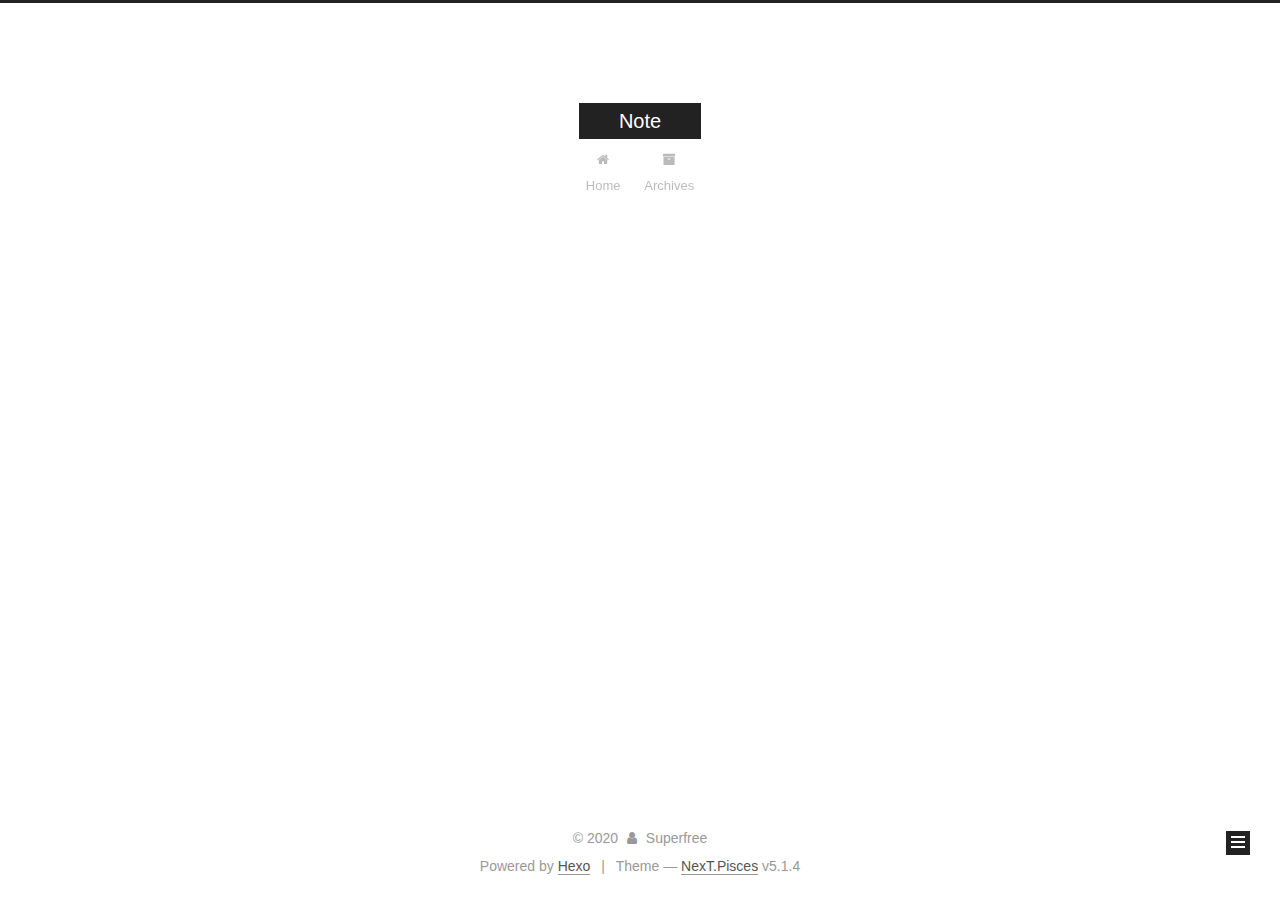
==== commit d131fb9b: "Site updated: 2020-01-17 14:29:22" ====
--- a/archives/index.html
+++ b/archives/index.html
@@ -5,7 +5,7 @@
   
 
 
-<html class="theme-next muse use-motion" lang="zh">
+<html class="theme-next pisces use-motion" lang="zh">
 <head>
   <meta charset="UTF-8"/>
 <meta http-equiv="X-UA-Compatible" content="IE=edge" />
@@ -93,7 +93,7 @@
   var NexT = window.NexT || {};
   var CONFIG = {
     root: '/',
-    scheme: 'Muse',
+    scheme: 'Pisces',
     version: '5.1.4',
     sidebar: {"position":"left","display":"post","offset":12,"b2t":false,"scrollpercent":false,"onmobile":false},
     fancybox: true,
@@ -421,7 +421,7 @@
 
 
 
-  <div class="theme-info">Theme &mdash; <a class="theme-link" target="_blank" href="https://github.com/iissnan/hexo-theme-next">NexT.Muse</a> v5.1.4</div>
+  <div class="theme-info">Theme &mdash; <a class="theme-link" target="_blank" href="https://github.com/iissnan/hexo-theme-next">NexT.Pisces</a> v5.1.4</div>
 
 
 
@@ -521,6 +521,13 @@
   
   
 
+
+  <script type="text/javascript" src="/js/src/affix.js?v=5.1.4"></script>
+
+  <script type="text/javascript" src="/js/src/schemes/pisces.js?v=5.1.4"></script>
+
+
+
   
 
   
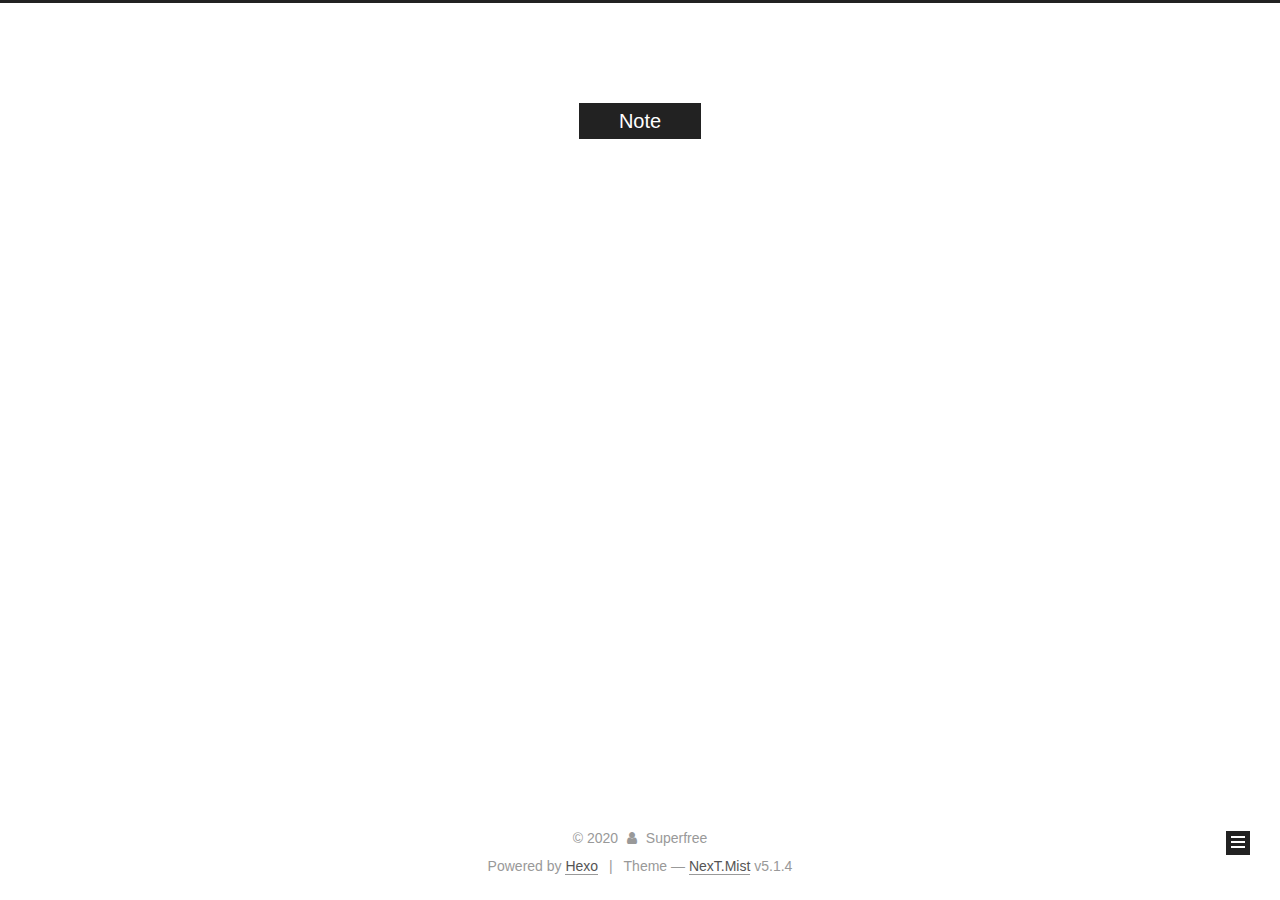
==== commit 27905d9c: "Site updated: 2020-01-17 14:30:26" ====
--- a/archives/index.html
+++ b/archives/index.html
@@ -5,7 +5,7 @@
   
 
 
-<html class="theme-next pisces use-motion" lang="zh">
+<html class="theme-next mist use-motion" lang="zh">
 <head>
   <meta charset="UTF-8"/>
 <meta http-equiv="X-UA-Compatible" content="IE=edge" />
@@ -93,7 +93,7 @@
   var NexT = window.NexT || {};
   var CONFIG = {
     root: '/',
-    scheme: 'Pisces',
+    scheme: 'Mist',
     version: '5.1.4',
     sidebar: {"position":"left","display":"post","offset":12,"b2t":false,"scrollpercent":false,"onmobile":false},
     fancybox: true,
@@ -227,7 +227,7 @@
         
           
         
-        Um..! 2 posts in total. Keep on posting.
+        Um..! 1 post. Keep on posting.
       </span>
 
       
@@ -241,43 +241,6 @@
           <div class="collection-title">
             <h1 class="archive-year" id="archive-year-2020">2020</h1>
           </div>
-        
-        
-
-        
-
-  <article class="post post-type-normal" itemscope itemtype="http://schema.org/Article">
-    <header class="post-header">
-
-      <h2 class="post-title">
-        
-            <a class="post-title-link" href="/2020/01/17/test/" itemprop="url">
-              
-                <span itemprop="name">test</span>
-              
-            </a>
-        
-      </h2>
-
-      <div class="post-meta">
-        <time class="post-time" itemprop="dateCreated"
-              datetime="2020-01-17T13:28:03+08:00"
-              content="2020-01-17" >
-          01-17
-        </time>
-      </div>
-
-    </header>
-  </article>
-
-
-
-      
-
-        
-        
-        
-
         
         
 
@@ -362,7 +325,7 @@
               
                 <a href="/archives/%20%7C%7C%20archive">
               
-                  <span class="site-state-item-count">2</span>
+                  <span class="site-state-item-count">1</span>
                   <span class="site-state-item-name">posts</span>
                 </a>
               </div>
@@ -421,7 +384,7 @@
 
 
 
-  <div class="theme-info">Theme &mdash; <a class="theme-link" target="_blank" href="https://github.com/iissnan/hexo-theme-next">NexT.Pisces</a> v5.1.4</div>
+  <div class="theme-info">Theme &mdash; <a class="theme-link" target="_blank" href="https://github.com/iissnan/hexo-theme-next">NexT.Mist</a> v5.1.4</div>
 
 
 
@@ -521,13 +484,6 @@
   
   
 
-
-  <script type="text/javascript" src="/js/src/affix.js?v=5.1.4"></script>
-
-  <script type="text/javascript" src="/js/src/schemes/pisces.js?v=5.1.4"></script>
-
-
-
   
 
   
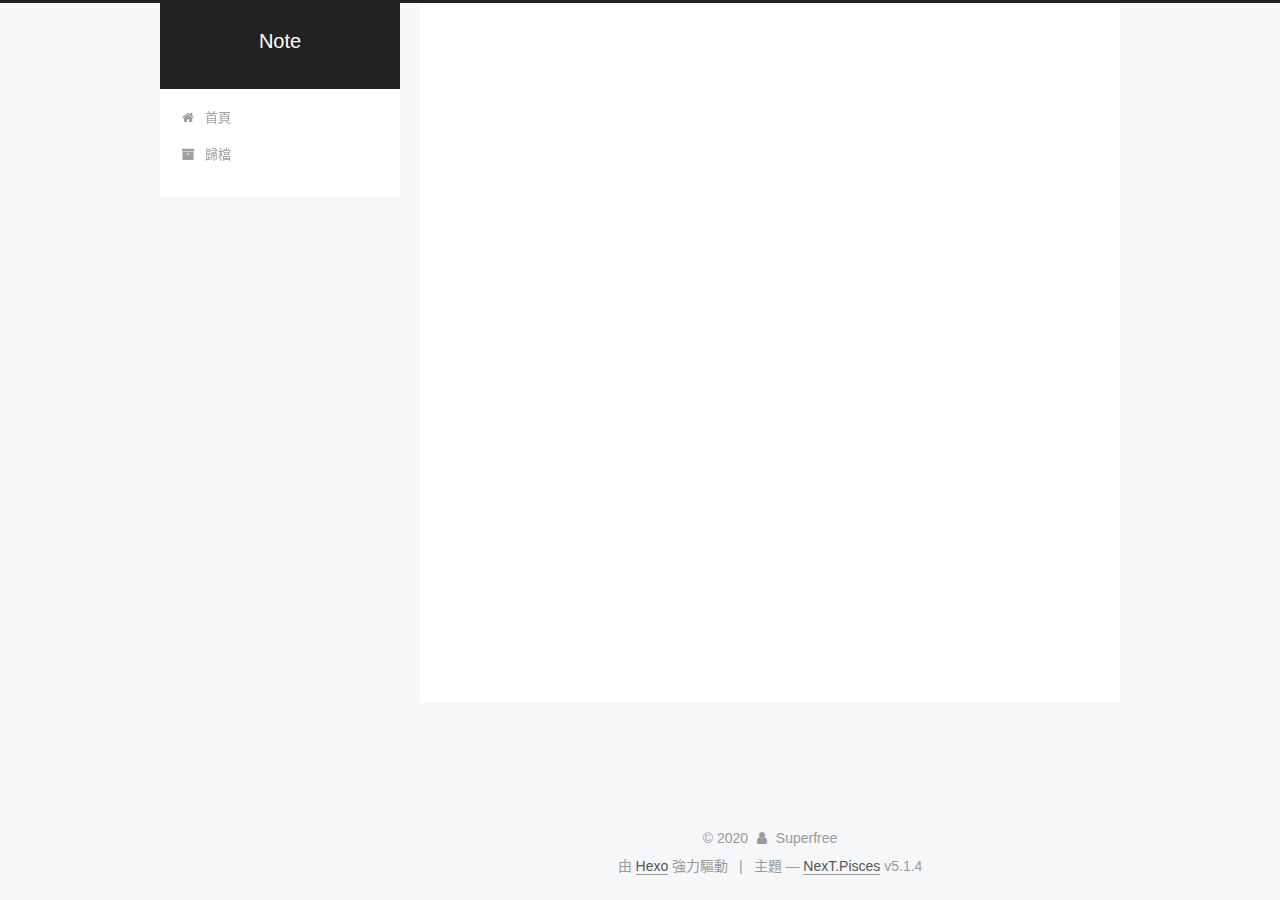
==== commit 5f7a451d: "Site updated: 2020-01-17 22:45:16" ====
--- a/archives/index.html
+++ b/archives/index.html
@@ -5,7 +5,7 @@
   
 
 
-<html class="theme-next mist use-motion" lang="zh">
+<html class="theme-next pisces use-motion" lang="zh-tw">
 <head>
   <meta charset="UTF-8"/>
 <meta http-equiv="X-UA-Compatible" content="IE=edge" />
@@ -83,7 +83,7 @@
 <meta property="og:title" content="Note">
 <meta property="og:url" content="http://yoursite.com/archives/index.html">
 <meta property="og:site_name" content="Note">
-<meta property="og:locale" content="zh">
+<meta property="og:locale" content="zh_TW">
 <meta property="article:author" content="Superfree">
 <meta name="twitter:card" content="summary">
 
@@ -93,7 +93,7 @@
   var NexT = window.NexT || {};
   var CONFIG = {
     root: '/',
-    scheme: 'Mist',
+    scheme: 'Pisces',
     version: '5.1.4',
     sidebar: {"position":"left","display":"post","offset":12,"b2t":false,"scrollpercent":false,"onmobile":false},
     fancybox: true,
@@ -101,7 +101,7 @@
     motion: {"enable":true,"async":false,"transition":{"post_block":"fadeIn","post_header":"slideDownIn","post_body":"slideDownIn","coll_header":"slideLeftIn","sidebar":"slideUpIn"}},
     duoshuo: {
       userId: '0',
-      author: 'Author'
+      author: '博主'
     },
     algolia: {
       applicationID: '',
@@ -121,7 +121,7 @@
 
 
 
-  <title>Archive | Note</title>
+  <title>歸檔 | Note</title>
   
 
 
@@ -133,7 +133,7 @@
 
 <meta name="generator" content="Hexo 4.2.0"></head>
 
-<body itemscope itemtype="http://schema.org/WebPage" lang="zh">
+<body itemscope itemtype="http://schema.org/WebPage" lang="zh-tw">
 
   
   
@@ -181,7 +181,7 @@
             
               <i class="menu-item-icon fa fa-fw fa-home"></i> <br />
             
-            Home
+            首頁
           </a>
         </li>
       
@@ -191,7 +191,7 @@
             
               <i class="menu-item-icon fa fa-fw fa-archive"></i> <br />
             
-            Archives
+            歸檔
           </a>
         </li>
       
@@ -227,7 +227,7 @@
         
           
         
-        Um..! 1 post. Keep on posting.
+        嗯..! 目前共計 1 篇文章。 繼續努力。
       </span>
 
       
@@ -326,7 +326,7 @@
                 <a href="/archives/%20%7C%7C%20archive">
               
                   <span class="site-state-item-count">1</span>
-                  <span class="site-state-item-name">posts</span>
+                  <span class="site-state-item-name">文章</span>
                 </a>
               </div>
             
@@ -376,7 +376,7 @@
 </div>
 
 
-  <div class="powered-by">Powered by <a class="theme-link" target="_blank" href="https://hexo.io">Hexo</a></div>
+  <div class="powered-by">由 <a class="theme-link" target="_blank" href="https://hexo.io">Hexo</a> 強力驅動</div>
 
 
 
@@ -384,7 +384,7 @@
 
 
 
-  <div class="theme-info">Theme &mdash; <a class="theme-link" target="_blank" href="https://github.com/iissnan/hexo-theme-next">NexT.Mist</a> v5.1.4</div>
+  <div class="theme-info">主題 &mdash; <a class="theme-link" target="_blank" href="https://github.com/iissnan/hexo-theme-next">NexT.Pisces</a> v5.1.4</div>
 
 
 
@@ -484,6 +484,13 @@
   
   
 
+
+  <script type="text/javascript" src="/js/src/affix.js?v=5.1.4"></script>
+
+  <script type="text/javascript" src="/js/src/schemes/pisces.js?v=5.1.4"></script>
+
+
+
   
 
   
--- a/css/main.css
+++ b/css/main.css
@@ -189,7 +189,7 @@
   font-size: 14px;
   line-height: 2;
   color: #555;
-  background: #fff;
+  background: #f5f7f9;
 }
 @media (max-width: 767px) {
   body {
@@ -653,8 +653,8 @@
 @media (min-width: 992px) {
   .full-image.full-image.full-image.full-image {
     max-width: none;
-    width: 110%;
-    margin: 25px -5%;
+    width: 118%;
+    margin: 0 -9%;
   }
 }
 .blockquote-center,
@@ -940,11 +940,11 @@
   display: inline-block;
   padding: 0 20px;
   font-size: 14px;
-  color: #fff;
-  background: #222;
-  border: 2px solid #222;
+  color: #555;
+  background: #fff;
+  border: 2px solid #555;
   text-decoration: none;
-  border-radius: 0;
+  border-radius: 2px;
   transition-property: background-color;
   transition-duration: 0.2s;
   transition-timing-function: ease-in-out;
@@ -953,8 +953,8 @@
 }
 .btn:hover {
   border-color: #222;
-  color: #222;
-  background: #fff;
+  color: #fff;
+  background: #222;
 }
 .btn +.btn {
   margin: 0 0 8px 8px;
@@ -1066,7 +1066,7 @@
   width: 24px;
   background: #222;
   font-size: 12px;
-  opacity: 1;
+  opacity: 0.6;
   color: #fff;
   cursor: pointer;
   text-align: center;
@@ -1087,7 +1087,7 @@
   }
 }
 .back-to-top.back-to-top-on {
-  bottom: 19px;
+  bottom: 30px;
 }
 .header {
   background: transparent;
@@ -1136,7 +1136,7 @@
 .site-subtitle {
   margin-top: 10px;
   font-size: 13px;
-  color: #999;
+  color: #ddd;
 }
 .use-motion .brand {
   opacity: 0;
@@ -1209,7 +1209,8 @@
   transition-timing-function: ease-in-out;
   transition-delay: 0s;
 }
-.menu .menu-item a:hover {
+.menu .menu-item a:hover,
+.menu-item-active a {
   border-bottom-color: #222;
 }
 .menu .menu-item .fa {
@@ -1738,20 +1739,20 @@
   display: block;
   margin: 0 auto;
   padding: 2px;
-  max-width: 96px;
+  max-width: 120px;
   height: auto;
-  border: 2px solid #333;
+  border: 1px solid #eee;
 }
 .site-author-name {
-  margin: 5px 0 0;
+  margin: 0;
   text-align: center;
-  color: #f5f5f5;
-  font-weight: normal;
+  color: #222;
+  font-weight: 600;
 }
 .site-description {
-  margin-top: 5px;
+  margin-top: 0;
   text-align: center;
-  font-size: 14px;
+  font-size: 13px;
   color: #999;
 }
 .site-state {
@@ -1763,7 +1764,7 @@
 .site-state-item {
   display: inline-block;
   padding: 0 15px;
-  border-left: 1px solid #333;
+  border-left: 1px solid #eee;
 }
 .site-state-item:first-child {
   border-left: none;
@@ -1776,11 +1777,11 @@
   text-align: center;
   color: inherit;
   font-weight: 600;
-  font-size: 18px;
+  font-size: 16px;
 }
 .site-state-item-name {
   font-size: 13px;
-  color: inherit;
+  color: #999;
 }
 .feed-link {
   margin-top: 20px;
@@ -1822,7 +1823,7 @@
   width: 4px;
   height: 4px;
   border-radius: 50%;
-  background: #7cffff;
+  background: #6bff40;
 }
 .links-of-blogroll {
   font-size: 13px;
@@ -1860,7 +1861,7 @@
   color: #555;
 }
 .sidebar-nav li:hover {
-  color: #f5f5f5;
+  color: #fc6423;
 }
 .page-post-detail .sidebar-nav-toc {
   padding: 0 5px;
@@ -1869,11 +1870,11 @@
   margin-left: 10px;
 }
 .sidebar-nav .sidebar-nav-active {
-  color: #87daff;
-  border-bottom-color: #87daff;
+  color: #fc6423;
+  border-bottom-color: #fc6423;
 }
 .sidebar-nav .sidebar-nav-active:hover {
-  color: #87daff;
+  color: #fc6423;
 }
 .sidebar-panel {
   display: none;
@@ -1906,12 +1907,12 @@
   transition-timing-function: ease-in-out;
   transition-delay: 0s;
   transition-property: all;
-  color: #999;
-  border-bottom-color: #555;
+  color: #666;
+  border-bottom-color: #ccc;
 }
 .post-toc ol a:hover {
-  color: #ccc;
-  border-bottom-color: #ccc;
+  color: #000;
+  border-bottom-color: #000;
 }
 .post-toc .nav-item {
   overflow: hidden;
@@ -1933,14 +1934,14 @@
   display: block;
 }
 .post-toc .nav .active > a {
-  color: #87daff;
-  border-bottom-color: #87daff;
+  color: #fc6423;
+  border-bottom-color: #fc6423;
 }
 .post-toc .nav .active-current > a {
-  color: #87daff;
+  color: #fc6423;
 }
 .post-toc .nav .active-current > a:hover {
-  color: #87daff;
+  color: #fc6423;
 }
 .footer {
   font-size: 14px;
@@ -2345,6 +2346,16 @@
   transform: translate(-50%, -50%);
   color: #ccc;
 }
+@media (min-width: 768px) and (max-width: 991px) {
+  .busuanzi-count {
+    width: auto;
+  }
+}
+@media (max-width: 767px) {
+  .busuanzi-count {
+    width: auto;
+  }
+}
 .site-uv,
 .site-pv,
 .page-pv {
@@ -2580,83 +2591,403 @@
   }
 }
 .page-post-detail .sidebar-toggle-line {
-  background: #87daff;
+  background: #fc6423;
 }
 .page-post-detail .comments {
   overflow: hidden;
 }
-@media (max-width: 767px) {
-  .header-inner,
-  .container .main-inner,
+.header {
+  position: relative;
+  margin: 0 auto;
+  width: 960px;
+}
+@media (min-width: 768px) and (max-width: 991px) {
+  .header {
+    width: auto;
+  }
+}
+@media (max-width: 767px) {
+  .header {
+    width: auto;
+  }
+}
+.header-inner {
+  position: absolute;
+  top: 0;
+  overflow: hidden;
+  padding: 0;
+  width: 240px;
+  background: #fff;
+  box-shadow: initial;
+  border-radius: initial;
+}
+@media (min-width: 1600px) {
+  .container .header-inner {
+    width: 240px;
+  }
+}
+@media (min-width: 768px) and (max-width: 991px) {
+  .header-inner {
+    position: relative;
+    width: auto;
+    border-radius: initial;
+  }
+}
+@media (max-width: 767px) {
+  .header-inner {
+    position: relative;
+    width: auto;
+    border-radius: initial;
+  }
+}
+.main:before,
+.main:after {
+  content: " ";
+  display: table;
+}
+.main:after {
+  clear: both;
+}
+@media (min-width: 768px) and (max-width: 991px) {
+  .main {
+    padding-bottom: 100px;
+  }
+}
+@media (max-width: 767px) {
+  .main {
+    padding-bottom: 100px;
+  }
+}
+.container .main-inner {
+  width: 960px;
+}
+@media (min-width: 768px) and (max-width: 991px) {
+  .container .main-inner {
+    width: auto;
+  }
+}
+@media (max-width: 767px) {
+  .container .main-inner {
+    width: auto;
+  }
+}
+.content-wrap {
+  float: right;
+  box-sizing: border-box;
+  padding: 40px;
+  width: 700px;
+  background: #fff;
+  min-height: 700px;
+  box-shadow: initial;
+  border-radius: initial;
+}
+@media (min-width: 768px) and (max-width: 991px) {
+  .content-wrap {
+    width: 100%;
+    padding: 20px;
+    border-radius: initial;
+  }
+}
+@media (max-width: 767px) {
+  .content-wrap {
+    width: 100%;
+    padding: 20px;
+    min-height: auto;
+    border-radius: initial;
+  }
+}
+.sidebar {
+  position: static;
+  float: left;
+  margin-top: 300px;
+  width: 240px;
+  background: #f5f7f9;
+  box-shadow: none;
+}
+@media (min-width: 768px) and (max-width: 991px) {
+  .sidebar {
+    display: none;
+  }
+}
+@media (max-width: 767px) {
+  .sidebar {
+    display: none;
+  }
+}
+.sidebar-toggle {
+  display: none;
+}
+.footer-inner {
+  width: 960px;
+  padding-left: 260px;
+}
+@media (min-width: 768px) and (max-width: 991px) {
   .footer-inner {
     width: auto;
-  }
-}
-embed {
-  display: block;
-  margin: 0px auto 25px auto;
-}
-.custom-logo .site-meta-headline {
-  text-align: center;
-}
-.custom-logo .brand {
+    padding-left: 0 !important;
+    padding-right: 0 !important;
+  }
+}
+@media (max-width: 767px) {
+  .footer-inner {
+    width: auto;
+    padding-left: 0 !important;
+    padding-right: 0 !important;
+  }
+}
+.sidebar-position-right .header-inner {
+  right: 0;
+}
+.sidebar-position-right .content-wrap {
+  float: left;
+}
+.sidebar-position-right .sidebar {
+  float: right;
+}
+.sidebar-position-right .footer-inner {
+  padding-left: 0;
+  padding-right: 260px;
+}
+.site-brand-wrapper {
+  position: relative;
+}
+.site-meta {
+  padding: 20px 0;
+  color: #fff;
+  background: #222;
+}
+@media (min-width: 768px) and (max-width: 991px) {
+  .site-meta {
+    box-shadow: 0 0 16px rgba(0,0,0,0.5);
+  }
+}
+@media (max-width: 767px) {
+  .site-meta {
+    box-shadow: 0 0 16px rgba(0,0,0,0.5);
+  }
+}
+.brand {
+  padding: 0;
   background: none;
 }
-.custom-logo .site-title {
-  margin: 10px auto 0;
-  font-size: 24px;
-  color: #222;
-}
-.custom-logo .site-title a {
-  border: none;
-}
-.custom-logo-image {
-  margin: 0 auto;
-  padding: 5px;
-  max-width: 150px;
-  background: #fff;
-}
-@media (max-width: 767px) {
-  .site-nav {
-    position: absolute;
-    left: 0;
-    top: 52px;
-    margin: 0;
-    width: 100%;
-    padding: 0;
-    background: #fff;
-    border-bottom: 1px solid #ddd;
-    z-index: 1030;
-  }
-}
-@media (max-width: 767px) {
-  .menu {
-    text-align: left;
-  }
-}
-@media (max-width: 767px) {
-  .menu .menu-item {
-    display: block;
-    margin: 0 10px;
-    vertical-align: top;
-  }
-}
-@media (max-width: 767px) {
-  .menu .menu-item br {
-    display: none;
-  }
-}
-@media (max-width: 767px) {
-  .menu .menu-item a {
-    padding: 5px 10px;
-  }
-}
-.menu .menu-item .fa {
-  margin-right: 0;
+.brand:hover {
+  color: #fff;
+}
+.site-subtitle {
+  margin: 10px 10px 0;
+  font-weight: initial;
 }
 .site-search form {
   display: none;
 }
+.site-nav {
+  border-top: none;
+}
+@media (min-width: 768px) and (max-width: 991px) {
+  .site-nav {
+    display: none !important;
+  }
+}
+@media (min-width: 768px) and (max-width: 991px) {
+  .site-nav-on {
+    display: block !important;
+  }
+}
+.menu .menu-item {
+  display: block;
+  margin: 0;
+}
+.menu .menu-item a {
+  position: relative;
+  box-sizing: border-box;
+  padding: 5px 20px;
+  text-align: left;
+  line-height: inherit;
+  transition-property: background-color;
+  transition-duration: 0.2s;
+  transition-timing-function: ease-in-out;
+  transition-delay: 0s;
+}
+.menu .menu-item a:hover,
+.menu-item-active a {
+  background: #f9f9f9;
+  border-bottom-color: #fff;
+}
+.menu .menu-item br {
+  display: none;
+}
+.menu-item-active a:after {
+  content: " ";
+  position: absolute;
+  top: 50%;
+  margin-top: -3px;
+  right: 15px;
+  width: 6px;
+  height: 6px;
+  border-radius: 50%;
+  background-color: #bbb;
+}
+.btn-bar {
+  background-color: #fff;
+}
+.site-nav-toggle {
+  left: 20px;
+  top: 50%;
+  -webkit-transform: translateY(-50%);
+  -webkit-transform: translateY(-50%);
+  -moz-transform: translateY(-50%);
+  -ms-transform: translateY(-50%);
+  -o-transform: translateY(-50%);
+  transform: translateY(-50%);
+}
+@media (min-width: 768px) and (max-width: 991px) {
+  .site-nav-toggle {
+    display: block;
+  }
+}
+.use-motion .sidebar .motion-element {
+  opacity: 1;
+}
+.sidebar {
+  margin-left: -100%;
+  right: auto;
+  bottom: auto;
+  -webkit-transform: none;
+}
+.sidebar-inner {
+  box-sizing: border-box;
+  width: 240px;
+  color: #555;
+  background: #fff;
+  box-shadow: initial;
+  border-radius: initial;
+  opacity: 0;
+}
+.sidebar-inner.affix {
+  position: fixed;
+  top: 12px;
+}
+.sidebar-inner.affix-bottom {
+  position: absolute;
+}
+.site-overview {
+  text-align: left;
+}
+.site-author:before,
+.site-author:after {
+  content: " ";
+  display: table;
+}
+.site-author:after {
+  clear: both;
+}
+.sidebar a {
+  color: #555;
+}
+.sidebar a:hover {
+  color: #222;
+}
+.site-state-item {
+  padding: 0 10px;
+}
+.links-of-author-item a:before {
+  display: none;
+}
+.links-of-author-item a {
+  border-bottom: none;
+  text-decoration: underline;
+}
+.feed-link {
+  border-top: 1px dotted #ccc;
+  border-bottom: 1px dotted #ccc;
+  text-align: center;
+}
+.feed-link a {
+  display: block;
+  color: #fc6423;
+  border: none;
+}
+.feed-link a:hover {
+  background: none;
+  color: #e34603;
+}
+.feed-link a:hover i {
+  color: #e34603;
+}
+.links-of-author {
+  display: flex;
+  flex-wrap: wrap;
+  justify-content: center;
+}
+.links-of-author-item {
+  margin: 5px 0 0;
+  width: 50%;
+}
+.links-of-author-item a {
+  max-width: 216px;
+  box-sizing: border-box;
+  display: inline-block;
+  margin-right: 0;
+  margin-bottom: 0;
+  padding: 0 5px;
+  overflow: hidden;
+  white-space: nowrap;
+  text-overflow: ellipsis;
+}
+.links-of-author-item a {
+  display: block;
+  text-decoration: none;
+}
+.links-of-author-item a:hover {
+  border-radius: 4px;
+  background: #eee;
+}
+.links-of-author-item .fa {
+  margin-right: 2px;
+  font-size: 16px;
+}
+.links-of-author-item .fa-globe {
+  font-size: 15px;
+}
+.links-of-blogroll {
+  text-align: center;
+  margin-top: 20px;
+  padding: 3px 0 0;
+  border-top: 1px dotted #ccc;
+}
+.links-of-blogroll-title {
+  margin-top: 0;
+}
+.links-of-blogroll-item {
+  padding: 0;
+}
+.links-of-blogroll-inline:before,
+.links-of-blogroll-inline:after {
+  content: " ";
+  display: table;
+}
+.links-of-blogroll-inline:after {
+  clear: both;
+}
 .links-of-blogroll-inline .links-of-blogroll-item {
-  display: inline-block;
-}
+  margin: 5px 0 0;
+  width: 50%;
+  display: inline-block;
+  width: unset;
+}
+.links-of-blogroll-inline .links-of-blogroll-item a {
+  max-width: 216px;
+  box-sizing: border-box;
+  display: inline-block;
+  margin-right: 0;
+  margin-bottom: 0;
+  padding: 0 5px;
+  overflow: hidden;
+  white-space: nowrap;
+  text-overflow: ellipsis;
+}
+@media (max-width: 767px) {
+  .post-body {
+    text-align: justify;
+  }
+}
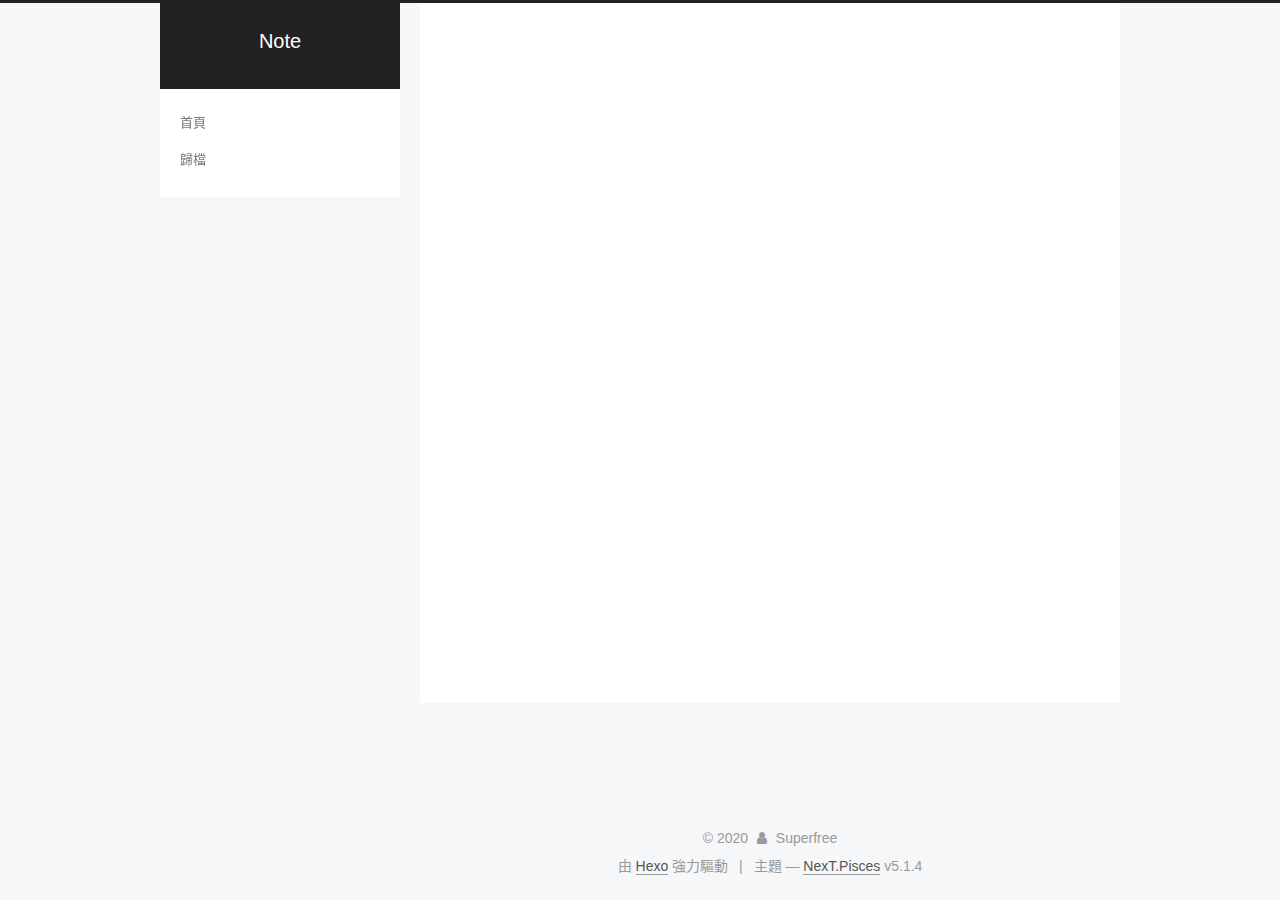
==== commit 5a137b72: "Site updated: 2020-01-17 22:53:01" ====
--- a/archives/index.html
+++ b/archives/index.html
@@ -179,8 +179,6 @@
         <li class="menu-item menu-item-home">
           <a href="/%20" rel="section">
             
-              <i class="menu-item-icon fa fa-fw fa-home"></i> <br />
-            
             首頁
           </a>
         </li>
@@ -188,8 +186,6 @@
         
         <li class="menu-item menu-item-archives">
           <a href="/archives/%20" rel="section">
-            
-              <i class="menu-item-icon fa fa-fw fa-archive"></i> <br />
             
             歸檔
           </a>
--- a/css/main.css
+++ b/css/main.css
@@ -1823,7 +1823,7 @@
   width: 4px;
   height: 4px;
   border-radius: 50%;
-  background: #6bff40;
+  background: #4bff5e;
 }
 .links-of-blogroll {
   font-size: 13px;
